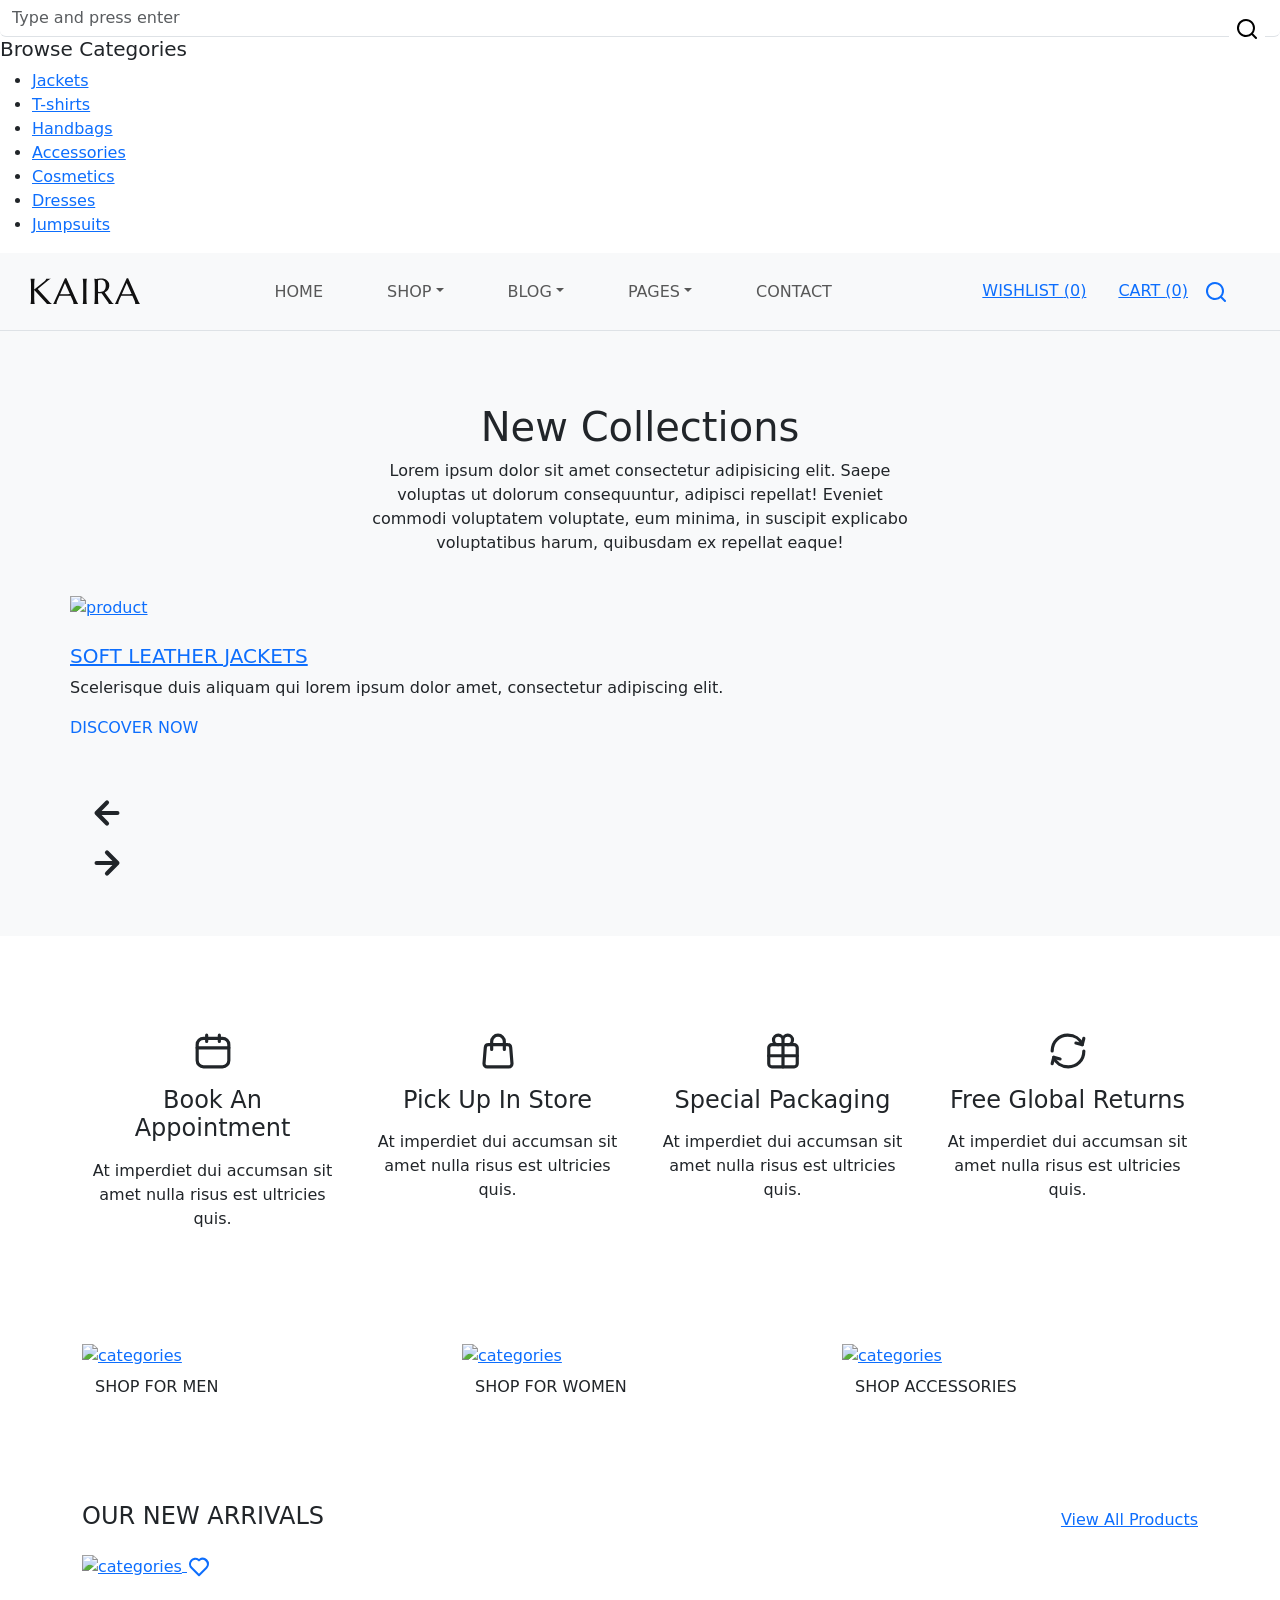
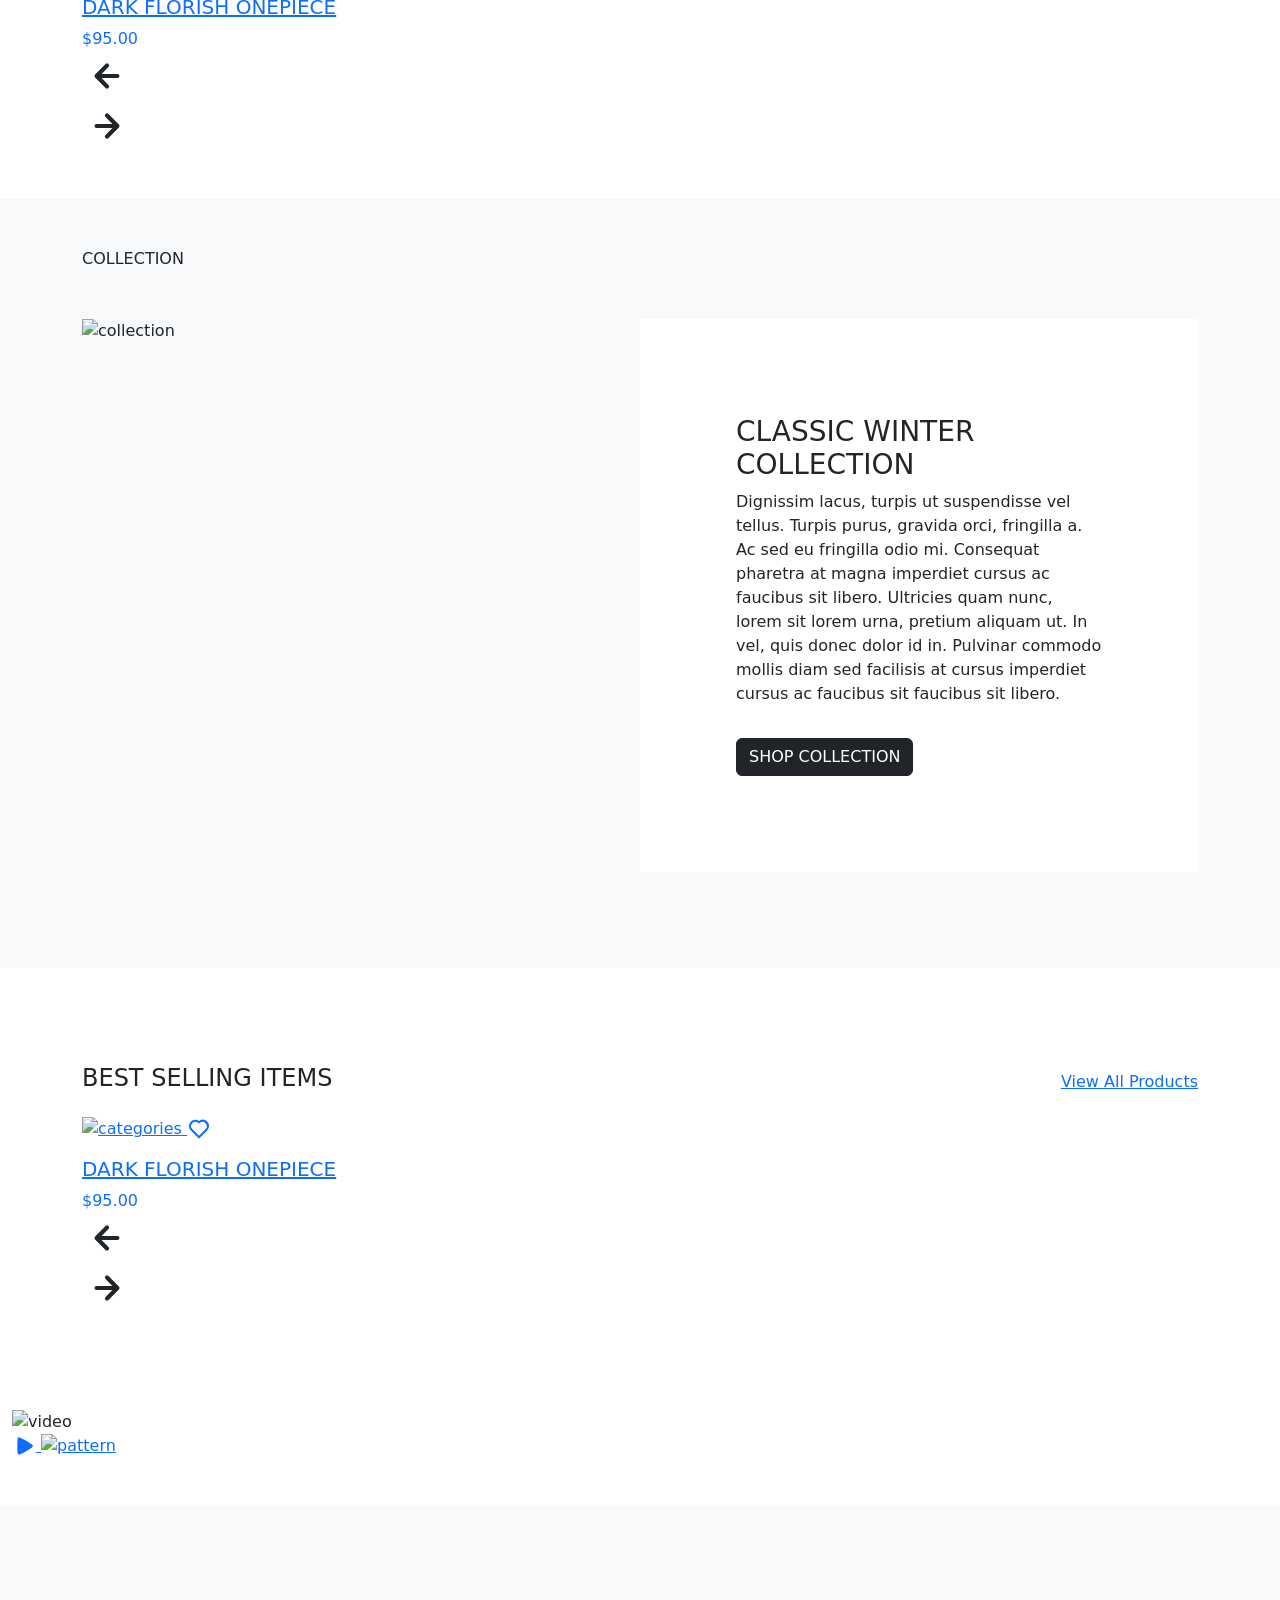
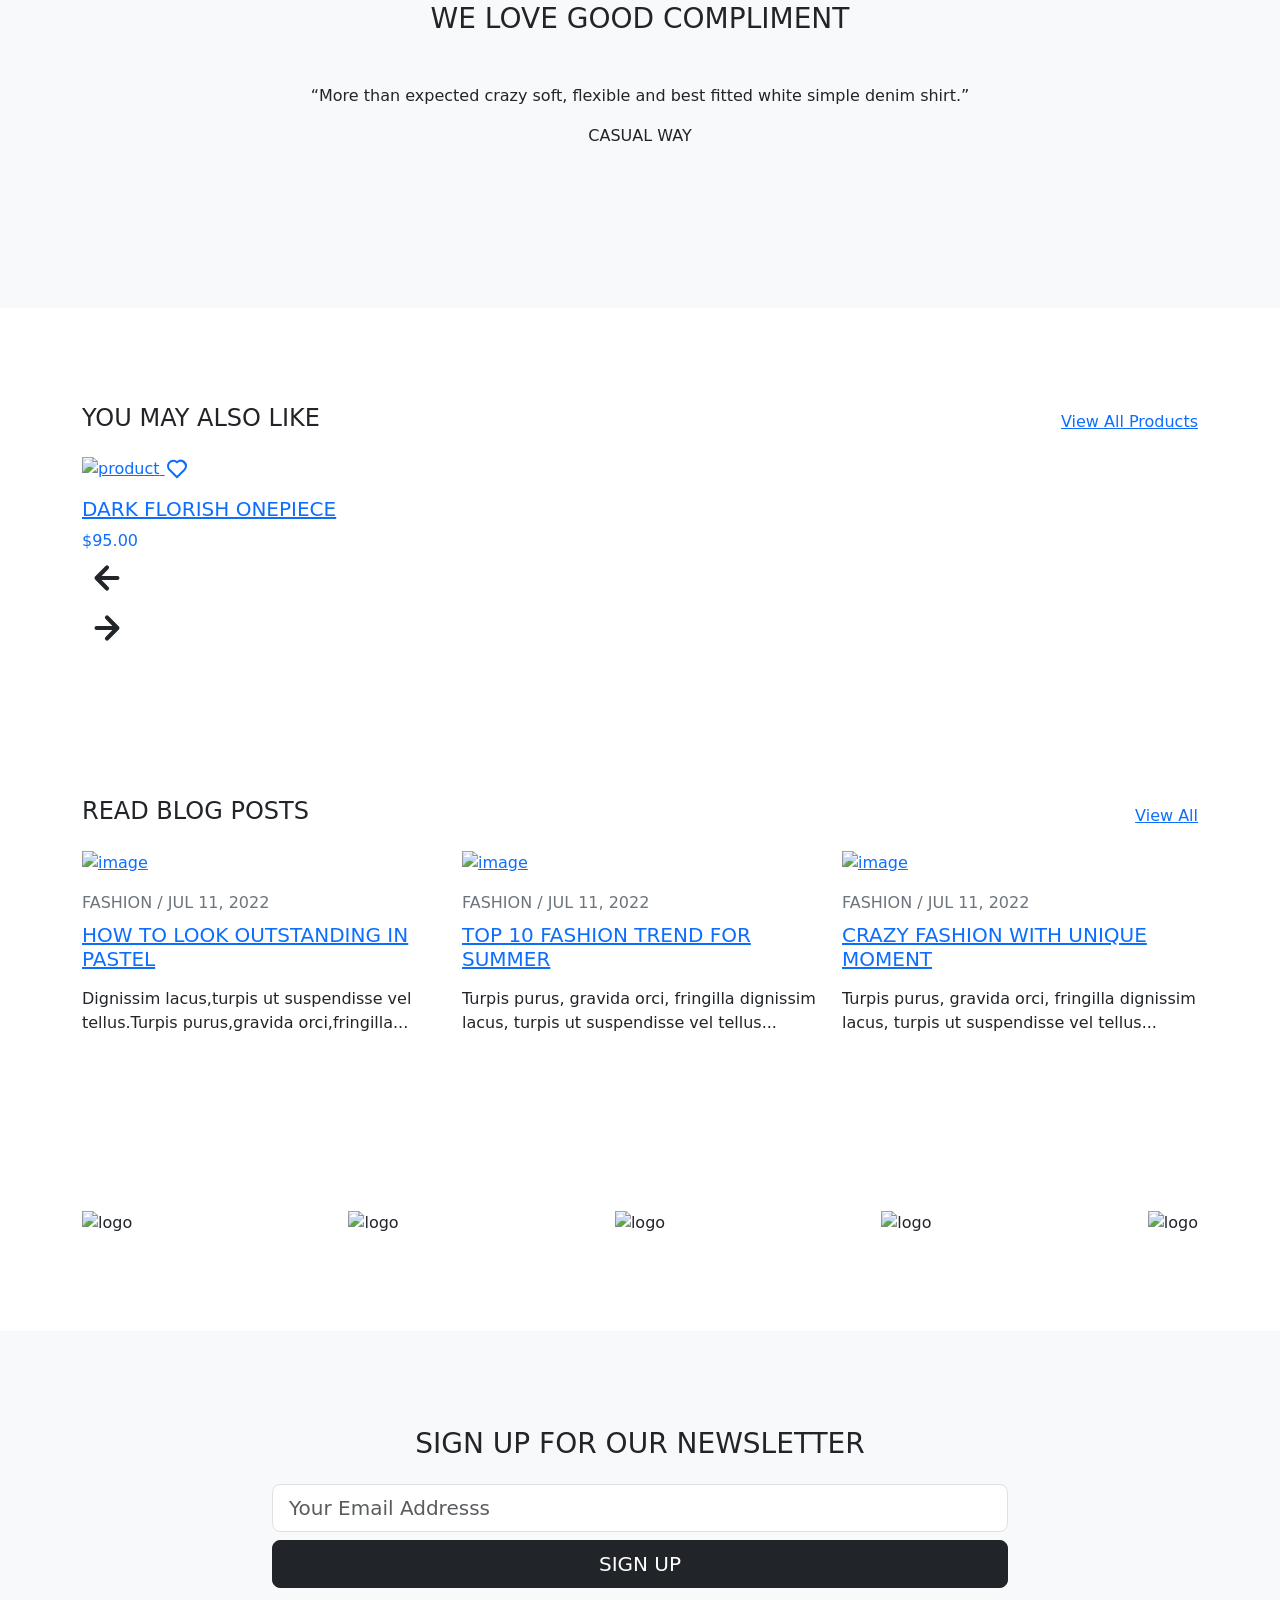
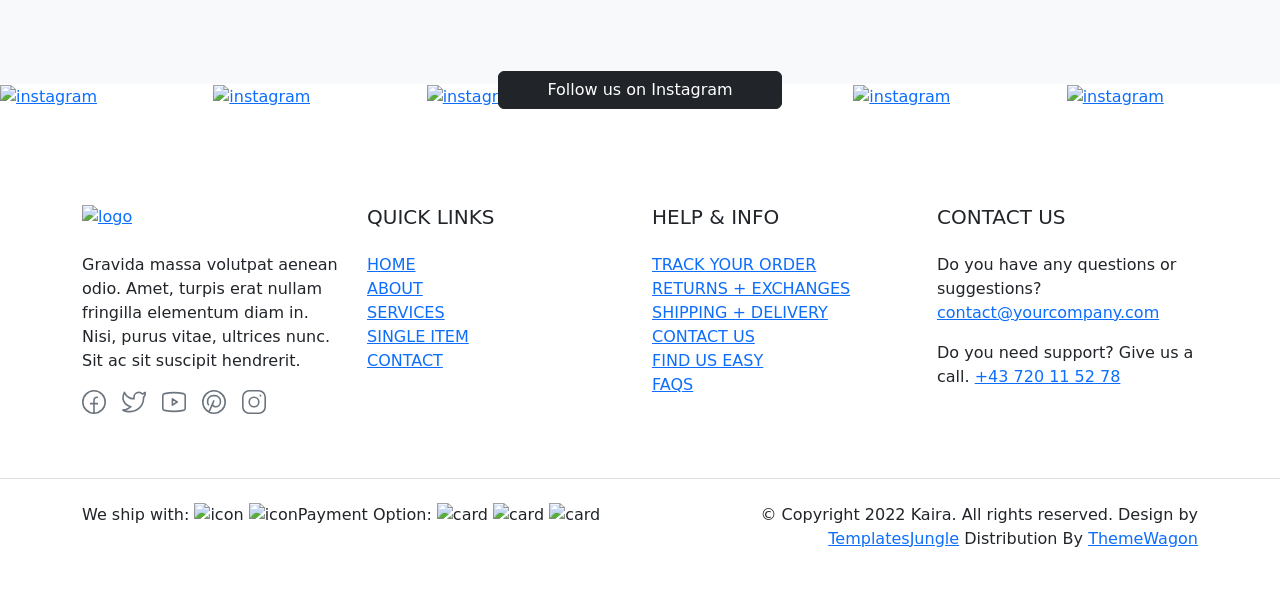
==== src/main/resources/templates/index.html @ 5cbecc12 "đang làm lại lỗi user" ====
<!DOCTYPE html>
<html lang="en">
  <head>
    <title>Kaira</title>
    <meta charset="utf-8" />
    <meta http-equiv="X-UA-Compatible" content="IE=edge" />
    <meta name="viewport" content="width=device-width, initial-scale=1.0" />
    <meta name="format-detection" content="telephone=no" />
    <meta name="apple-mobile-web-app-capable" content="yes" />
    <meta name="author" content="TemplatesJungle" />
    <meta name="keywords" content="ecommerce,fashion,store" />
    <meta
      name="description"
      content="Bootstrap 5 Fashion Store HTML CSS Template"
    />
    <link
      href="https://cdn.jsdelivr.net/npm/bootstrap@5.3.0-alpha3/dist/css/bootstrap.min.css"
      rel="stylesheet"
      integrity="sha384-KK94CHFLLe+nY2dmCWGMq91rCGa5gtU4mk92HdvYe+M/SXH301p5ILy+dN9+nJOZ"
      crossorigin="anonymous"
    />
    <link rel="stylesheet" type="text/css" href="css/vendor.css" />
    <link
      rel="stylesheet"
      href="https://cdn.jsdelivr.net/npm/swiper@9/swiper-bundle.min.css"
    />
    <link rel="stylesheet" type="text/css" href="style.css" />

    <link rel="preconnect" href="https://fonts.googleapis.com" />
    <link rel="preconnect" href="https://fonts.gstatic.com" crossorigin />
    <link
      href="https://fonts.googleapis.com/css2?family=Jost:ital,wght@0,300;0,400;0,500;0,700;1,300;1,400;1,500;1,700&family=Marcellus&display=swap"
      rel="stylesheet"
    />
  </head>

  <body class="homepage">
    <svg xmlns="http://www.w3.org/2000/svg" style="display: none">
      <defs>
        <symbol
          xmlns="http://www.w3.org/2000/svg"
          id="instagram"
          viewBox="0 0 15 15"
        >
          <path
            fill="none"
            stroke="currentColor"
            d="M11 3.5h1M4.5.5h6a4 4 0 0 1 4 4v6a4 4 0 0 1-4 4h-6a4 4 0 0 1-4-4v-6a4 4 0 0 1 4-4Zm3 10a3 3 0 1 1 0-6a3 3 0 0 1 0 6Z"
          />
        </symbol>
        <symbol
          xmlns="http://www.w3.org/2000/svg"
          id="facebook"
          viewBox="0 0 15 15"
        >
          <path
            fill="none"
            stroke="currentColor"
            d="M7.5 14.5a7 7 0 1 1 0-14a7 7 0 0 1 0 14Zm0 0v-8a2 2 0 0 1 2-2h.5m-5 4h5"
          />
        </symbol>
        <symbol
          xmlns="http://www.w3.org/2000/svg"
          id="twitter"
          viewBox="0 0 15 15"
        >
          <path
            fill="currentColor"
            d="m14.478 1.5l.5-.033a.5.5 0 0 0-.871-.301l.371.334Zm-.498 2.959a.5.5 0 1 0-1 0h1Zm-6.49.082h-.5h.5Zm0 .959h.5h-.5Zm-6.99 7V12a.5.5 0 0 0-.278.916L.5 12.5Zm.998-11l.469-.175a.5.5 0 0 0-.916-.048l.447.223Zm3.994 9l.354.353a.5.5 0 0 0-.195-.827l-.159.474Zm7.224-8.027l-.37.336l.18.199l.265-.04l-.075-.495Zm1.264-.94c.051.778.003 1.25-.123 1.606c-.122.345-.336.629-.723 1l.692.722c.438-.42.776-.832.974-1.388c.193-.546.232-1.178.177-2.006l-.998.066Zm0 3.654V4.46h-1v.728h1Zm-6.99-.646V5.5h1v-.959h-1Zm0 .959V6h1v-.5h-1ZM10.525 1a3.539 3.539 0 0 0-3.537 3.541h1A2.539 2.539 0 0 1 10.526 2V1Zm2.454 4.187C12.98 9.503 9.487 13 5.18 13v1c4.86 0 8.8-3.946 8.8-8.813h-1ZM1.03 1.675C1.574 3.127 3.614 6 7.49 6V5C4.174 5 2.421 2.54 1.966 1.325l-.937.35Zm.021-.398C.004 3.373-.157 5.407.604 7.139c.759 1.727 2.392 3.055 4.73 3.835l.317-.948c-2.155-.72-3.518-1.892-4.132-3.29c-.612-1.393-.523-3.11.427-5.013l-.895-.446Zm4.087 8.87C4.536 10.75 2.726 12 .5 12v1c2.566 0 4.617-1.416 5.346-2.147l-.708-.706Zm7.949-8.009A3.445 3.445 0 0 0 10.526 1v1c.721 0 1.37.311 1.82.809l.74-.671Zm-.296.83a3.513 3.513 0 0 0 2.06-1.134l-.744-.668a2.514 2.514 0 0 1-1.466.813l.15.989ZM.222 12.916C1.863 14.01 3.583 14 5.18 14v-1c-1.63 0-3.048-.011-4.402-.916l-.556.832Z"
          />
        </symbol>
        <symbol
          xmlns="http://www.w3.org/2000/svg"
          id="pinterest"
          viewBox="0 0 15 15"
        >
          <path
            fill="none"
            stroke="currentColor"
            d="m4.5 13.5l3-7m-3.236 3a2.989 2.989 0 0 1-.764-2V7A3.5 3.5 0 0 1 7 3.5h1A3.5 3.5 0 0 1 11.5 7v.5a3 3 0 0 1-3 3a2.081 2.081 0 0 1-1.974-1.423L6.5 9m1 5.5a7 7 0 1 1 0-14a7 7 0 0 1 0 14Z"
          />
        </symbol>
        <symbol
          xmlns="http://www.w3.org/2000/svg"
          id="youtube"
          viewBox="0 0 15 15"
        >
          <path
            fill="currentColor"
            d="m1.61 12.738l-.104.489l.105-.489Zm11.78 0l.104.489l-.105-.489Zm0-10.476l.104-.489l-.105.489Zm-11.78 0l.106.489l-.105-.489ZM6.5 5.5l.277-.416A.5.5 0 0 0 6 5.5h.5Zm0 4H6a.5.5 0 0 0 .777.416L6.5 9.5Zm3-2l.277.416a.5.5 0 0 0 0-.832L9.5 7.5ZM0 3.636v7.728h1V3.636H0Zm15 7.728V3.636h-1v7.728h1ZM1.506 13.227c3.951.847 8.037.847 11.988 0l-.21-.978a27.605 27.605 0 0 1-11.568 0l-.21.978ZM13.494 1.773a28.606 28.606 0 0 0-11.988 0l.21.978a27.607 27.607 0 0 1 11.568 0l.21-.978ZM15 3.636c0-.898-.628-1.675-1.506-1.863l-.21.978c.418.09.716.458.716.885h1Zm-1 7.728a.905.905 0 0 1-.716.885l.21.978A1.905 1.905 0 0 0 15 11.364h-1Zm-14 0c0 .898.628 1.675 1.506 1.863l.21-.978A.905.905 0 0 1 1 11.364H0Zm1-7.728c0-.427.298-.796.716-.885l-.21-.978A1.905 1.905 0 0 0 0 3.636h1ZM6 5.5v4h1v-4H6Zm.777 4.416l3-2l-.554-.832l-3 2l.554.832Zm3-2.832l-3-2l-.554.832l3 2l.554-.832Z"
          />
        </symbol>
        <symbol
          xmlns="http://www.w3.org/2000/svg"
          id="dribble"
          viewBox="0 0 15 15"
        >
          <path
            fill="none"
            stroke="currentColor"
            stroke-linecap="round"
            stroke-linejoin="round"
            d="M4.839 1.024c3.346 4.041 5.096 7.922 5.704 12.782M.533 6.82c5.985-.138 9.402-1.083 11.97-4.216M2.7 12.594c3.221-4.902 7.171-5.65 11.755-4.293M14.5 7.5a7 7 0 1 0-14 0a7 7 0 0 0 14 0Z"
          />
        </symbol>
        <symbol
          xmlns="http://www.w3.org/2000/svg"
          id="calendar"
          viewBox="0 0 24 24"
        >
          <g
            fill="none"
            stroke="currentColor"
            stroke-linecap="round"
            stroke-linejoin="round"
            stroke-width="2"
          >
            <rect width="20" height="18" x="2" y="4" rx="4" />
            <path d="M8 2v4m8-4v4M2 10h20" />
          </g>
        </symbol>
        <symbol
          xmlns="http://www.w3.org/2000/svg"
          id="shopping-bag"
          viewBox="0 0 24 24"
        >
          <g
            fill="none"
            stroke="currentColor"
            stroke-linecap="round"
            stroke-linejoin="round"
            stroke-width="2"
          >
            <path
              d="M3.977 9.84A2 2 0 0 1 5.971 8h12.058a2 2 0 0 1 1.994 1.84l.803 10A2 2 0 0 1 18.833 22H5.167a2 2 0 0 1-1.993-2.16l.803-10Z"
            />
            <path d="M16 11V6a4 4 0 0 0-4-4v0a4 4 0 0 0-4 4v5" />
          </g>
        </symbol>
        <symbol
          xmlns="http://www.w3.org/2000/svg"
          id="gift"
          viewBox="0 0 24 24"
        >
          <g
            fill="none"
            stroke="currentColor"
            stroke-linecap="round"
            stroke-linejoin="round"
            stroke-width="2"
          >
            <rect width="18" height="14" x="3" y="8" rx="2" />
            <path d="M12 5a3 3 0 1 0-3 3m6 0a3 3 0 1 0-3-3m0 0v17m9-7H3" />
          </g>
        </symbol>
        <symbol
          xmlns="http://www.w3.org/2000/svg"
          id="arrow-cycle"
          viewBox="0 0 24 24"
        >
          <g
            fill="none"
            stroke="currentColor"
            stroke-linecap="round"
            stroke-linejoin="round"
            stroke-width="2"
          >
            <path
              d="M22 12c0 6-4.39 10-9.806 10C7.792 22 4.24 19.665 3 16m-1-4C2 6 6.39 2 11.806 2C16.209 2 19.76 4.335 21 8"
            />
            <path d="m7 17l-4-1l-1 4M17 7l4 1l1-4" />
          </g>
        </symbol>
        <symbol
          xmlns="http://www.w3.org/2000/svg"
          id="link"
          viewBox="0 0 24 24"
        >
          <path
            fill="currentColor"
            d="M12 19a1 1 0 1 0-1-1a1 1 0 0 0 1 1Zm5 0a1 1 0 1 0-1-1a1 1 0 0 0 1 1Zm0-4a1 1 0 1 0-1-1a1 1 0 0 0 1 1Zm-5 0a1 1 0 1 0-1-1a1 1 0 0 0 1 1Zm7-12h-1V2a1 1 0 0 0-2 0v1H8V2a1 1 0 0 0-2 0v1H5a3 3 0 0 0-3 3v14a3 3 0 0 0 3 3h14a3 3 0 0 0 3-3V6a3 3 0 0 0-3-3Zm1 17a1 1 0 0 1-1 1H5a1 1 0 0 1-1-1v-9h16Zm0-11H4V6a1 1 0 0 1 1-1h1v1a1 1 0 0 0 2 0V5h8v1a1 1 0 0 0 2 0V5h1a1 1 0 0 1 1 1ZM7 15a1 1 0 1 0-1-1a1 1 0 0 0 1 1Zm0 4a1 1 0 1 0-1-1a1 1 0 0 0 1 1Z"
          />
        </symbol>
        <symbol
          xmlns="http://www.w3.org/2000/svg"
          id="arrow-left"
          viewBox="0 0 24 24"
        >
          <path
            fill="currentColor"
            d="M17 11H9.41l3.3-3.29a1 1 0 1 0-1.42-1.42l-5 5a1 1 0 0 0-.21.33a1 1 0 0 0 0 .76a1 1 0 0 0 .21.33l5 5a1 1 0 0 0 1.42 0a1 1 0 0 0 0-1.42L9.41 13H17a1 1 0 0 0 0-2Z"
          />
        </symbol>
        <symbol
          xmlns="http://www.w3.org/2000/svg"
          id="arrow-right"
          viewBox="0 0 24 24"
        >
          <path
            fill="currentColor"
            d="M17.92 11.62a1 1 0 0 0-.21-.33l-5-5a1 1 0 0 0-1.42 1.42l3.3 3.29H7a1 1 0 0 0 0 2h7.59l-3.3 3.29a1 1 0 0 0 0 1.42a1 1 0 0 0 1.42 0l5-5a1 1 0 0 0 .21-.33a1 1 0 0 0 0-.76Z"
          />
        </symbol>
        <symbol
          xmlns="http://www.w3.org/2000/svg"
          id="play"
          viewBox="0 0 24 24"
        >
          <g fill="none" fill-rule="evenodd">
            <path
              d="M24 0v24H0V0h24ZM12.593 23.258l-.011.002l-.071.035l-.02.004l-.014-.004l-.071-.035c-.01-.004-.019-.001-.024.005l-.004.01l-.017.428l.005.02l.01.013l.104.074l.015.004l.012-.004l.104-.074l.012-.016l.004-.017l-.017-.427c-.002-.01-.009-.017-.017-.018Zm.265-.113l-.013.002l-.185.093l-.01.01l-.003.011l.018.43l.005.012l.008.007l.201.093c.012.004.023 0 .029-.008l.004-.014l-.034-.614c-.003-.012-.01-.02-.02-.022Zm-.715.002a.023.023 0 0 0-.027.006l-.006.014l-.034.614c0 .012.007.02.017.024l.015-.002l.201-.093l.01-.008l.004-.011l.017-.43l-.003-.012l-.01-.01l-.184-.092Z"
            />
            <path
              fill="currentColor"
              d="M5.669 4.76a1.469 1.469 0 0 1 2.04-1.177c1.062.454 3.442 1.533 6.462 3.276c3.021 1.744 5.146 3.267 6.069 3.958c.788.591.79 1.763.001 2.356c-.914.687-3.013 2.19-6.07 3.956c-3.06 1.766-5.412 2.832-6.464 3.28c-.906.387-1.92-.2-2.038-1.177c-.138-1.142-.396-3.735-.396-7.237c0-3.5.257-6.092.396-7.235Z"
            />
          </g>
        </symbol>
        <symbol
          xmlns="http://www.w3.org/2000/svg"
          id="category"
          viewBox="0 0 24 24"
        >
          <path
            fill="currentColor"
            d="M19 5.5h-6.28l-.32-1a3 3 0 0 0-2.84-2H5a3 3 0 0 0-3 3v13a3 3 0 0 0 3 3h14a3 3 0 0 0 3-3v-10a3 3 0 0 0-3-3Zm1 13a1 1 0 0 1-1 1H5a1 1 0 0 1-1-1v-13a1 1 0 0 1 1-1h4.56a1 1 0 0 1 .95.68l.54 1.64a1 1 0 0 0 .95.68h7a1 1 0 0 1 1 1Z"
          />
        </symbol>
        <symbol
          xmlns="http://www.w3.org/2000/svg"
          id="calendar"
          viewBox="0 0 24 24"
        >
          <path
            fill="currentColor"
            d="M19 4h-2V3a1 1 0 0 0-2 0v1H9V3a1 1 0 0 0-2 0v1H5a3 3 0 0 0-3 3v12a3 3 0 0 0 3 3h14a3 3 0 0 0 3-3V7a3 3 0 0 0-3-3Zm1 15a1 1 0 0 1-1 1H5a1 1 0 0 1-1-1v-7h16Zm0-9H4V7a1 1 0 0 1 1-1h2v1a1 1 0 0 0 2 0V6h6v1a1 1 0 0 0 2 0V6h2a1 1 0 0 1 1 1Z"
          />
        </symbol>
        <symbol
          xmlns="http://www.w3.org/2000/svg"
          id="heart"
          viewBox="0 0 24 24"
        >
          <path
            fill="currentColor"
            d="M20.16 4.61A6.27 6.27 0 0 0 12 4a6.27 6.27 0 0 0-8.16 9.48l7.45 7.45a1 1 0 0 0 1.42 0l7.45-7.45a6.27 6.27 0 0 0 0-8.87Zm-1.41 7.46L12 18.81l-6.75-6.74a4.28 4.28 0 0 1 3-7.3a4.25 4.25 0 0 1 3 1.25a1 1 0 0 0 1.42 0a4.27 4.27 0 0 1 6 6.05Z"
          />
        </symbol>
        <symbol
          xmlns="http://www.w3.org/2000/svg"
          id="plus"
          viewBox="0 0 24 24"
        >
          <path
            fill="currentColor"
            d="M19 11h-6V5a1 1 0 0 0-2 0v6H5a1 1 0 0 0 0 2h6v6a1 1 0 0 0 2 0v-6h6a1 1 0 0 0 0-2Z"
          />
        </symbol>
        <symbol
          xmlns="http://www.w3.org/2000/svg"
          id="minus"
          viewBox="0 0 24 24"
        >
          <path
            fill="currentColor"
            d="M19 11H5a1 1 0 0 0 0 2h14a1 1 0 0 0 0-2Z"
          />
        </symbol>
        <symbol
          xmlns="http://www.w3.org/2000/svg"
          id="cart"
          viewBox="0 0 24 24"
        >
          <path
            fill="currentColor"
            d="M8.5 19a1.5 1.5 0 1 0 1.5 1.5A1.5 1.5 0 0 0 8.5 19ZM19 16H7a1 1 0 0 1 0-2h8.491a3.013 3.013 0 0 0 2.885-2.176l1.585-5.55A1 1 0 0 0 19 5H6.74a3.007 3.007 0 0 0-2.82-2H3a1 1 0 0 0 0 2h.921a1.005 1.005 0 0 1 .962.725l.155.545v.005l1.641 5.742A3 3 0 0 0 7 18h12a1 1 0 0 0 0-2Zm-1.326-9l-1.22 4.274a1.005 1.005 0 0 1-.963.726H8.754l-.255-.892L7.326 7ZM16.5 19a1.5 1.5 0 1 0 1.5 1.5a1.5 1.5 0 0 0-1.5-1.5Z"
          />
        </symbol>
        <symbol
          xmlns="http://www.w3.org/2000/svg"
          id="check"
          viewBox="0 0 24 24"
        >
          <path
            fill="currentColor"
            d="M18.71 7.21a1 1 0 0 0-1.42 0l-7.45 7.46l-3.13-3.14A1 1 0 1 0 5.29 13l3.84 3.84a1 1 0 0 0 1.42 0l8.16-8.16a1 1 0 0 0 0-1.47Z"
          />
        </symbol>
        <symbol
          xmlns="http://www.w3.org/2000/svg"
          id="trash"
          viewBox="0 0 24 24"
        >
          <path
            fill="currentColor"
            d="M10 18a1 1 0 0 0 1-1v-6a1 1 0 0 0-2 0v6a1 1 0 0 0 1 1ZM20 6h-4V5a3 3 0 0 0-3-3h-2a3 3 0 0 0-3 3v1H4a1 1 0 0 0 0 2h1v11a3 3 0 0 0 3 3h8a3 3 0 0 0 3-3V8h1a1 1 0 0 0 0-2ZM10 5a1 1 0 0 1 1-1h2a1 1 0 0 1 1 1v1h-4Zm7 14a1 1 0 0 1-1 1H8a1 1 0 0 1-1-1V8h10Zm-3-1a1 1 0 0 0 1-1v-6a1 1 0 0 0-2 0v6a1 1 0 0 0 1 1Z"
          />
        </symbol>
        <symbol
          xmlns="http://www.w3.org/2000/svg"
          id="star-outline"
          viewBox="0 0 15 15"
        >
          <path
            fill="none"
            stroke="currentColor"
            stroke-linecap="round"
            stroke-linejoin="round"
            d="M7.5 9.804L5.337 11l.413-2.533L4 6.674l2.418-.37L7.5 4l1.082 2.304l2.418.37l-1.75 1.793L9.663 11L7.5 9.804Z"
          />
        </symbol>
        <symbol
          xmlns="http://www.w3.org/2000/svg"
          id="star-solid"
          viewBox="0 0 15 15"
        >
          <path
            fill="currentColor"
            d="M7.953 3.788a.5.5 0 0 0-.906 0L6.08 5.85l-2.154.33a.5.5 0 0 0-.283.843l1.574 1.613l-.373 2.284a.5.5 0 0 0 .736.518l1.92-1.063l1.921 1.063a.5.5 0 0 0 .736-.519l-.373-2.283l1.574-1.613a.5.5 0 0 0-.283-.844L8.921 5.85l-.968-2.062Z"
          />
        </symbol>
        <symbol
          xmlns="http://www.w3.org/2000/svg"
          id="search"
          viewBox="0 0 24 24"
        >
          <path
            fill="currentColor"
            d="M21.71 20.29L18 16.61A9 9 0 1 0 16.61 18l3.68 3.68a1 1 0 0 0 1.42 0a1 1 0 0 0 0-1.39ZM11 18a7 7 0 1 1 7-7a7 7 0 0 1-7 7Z"
          />
        </symbol>
        <symbol
          xmlns="http://www.w3.org/2000/svg"
          id="user"
          viewBox="0 0 24 24"
        >
          <path
            fill="currentColor"
            d="M15.71 12.71a6 6 0 1 0-7.42 0a10 10 0 0 0-6.22 8.18a1 1 0 0 0 2 .22a8 8 0 0 1 15.9 0a1 1 0 0 0 1 .89h.11a1 1 0 0 0 .88-1.1a10 10 0 0 0-6.25-8.19ZM12 12a4 4 0 1 1 4-4a4 4 0 0 1-4 4Z"
          />
        </symbol>
        <symbol
          xmlns="http://www.w3.org/2000/svg"
          id="close"
          viewBox="0 0 15 15"
        >
          <path
            fill="currentColor"
            d="M7.953 3.788a.5.5 0 0 0-.906 0L6.08 5.85l-2.154.33a.5.5 0 0 0-.283.843l1.574 1.613l-.373 2.284a.5.5 0 0 0 .736.518l1.92-1.063l1.921 1.063a.5.5 0 0 0 .736-.519l-.373-2.283l1.574-1.613a.5.5 0 0 0-.283-.844L8.921 5.85l-.968-2.062Z"
          />
        </symbol>
      </defs>
    </svg>

    <div class="preloader text-white fs-6 text-uppercase overflow-hidden"></div>

    <div class="search-popup">
      <div class="search-popup-container">
        <form role="search" method="get" class="form-group" action="">
          <input
            type="search"
            id="search-form"
            class="form-control border-0 border-bottom"
            placeholder="Type and press enter"
            value=""
            name="s"
          />
          <button
            type="submit"
            class="search-submit border-0 position-absolute bg-white"
            style="top: 15px; right: 15px"
          >
            <svg class="search" width="24" height="24">
              <use xlink:href="#search"></use>
            </svg>
          </button>
        </form>

        <h5 class="cat-list-title">Browse Categories</h5>

        <ul class="cat-list">
          <li class="cat-list-item">
            <a href="#" title="Jackets">Jackets</a>
          </li>
          <li class="cat-list-item">
            <a href="#" title="T-shirts">T-shirts</a>
          </li>
          <li class="cat-list-item">
            <a href="#" title="Handbags">Handbags</a>
          </li>
          <li class="cat-list-item">
            <a href="#" title="Accessories">Accessories</a>
          </li>
          <li class="cat-list-item">
            <a href="#" title="Cosmetics">Cosmetics</a>
          </li>
          <li class="cat-list-item">
            <a href="#" title="Dresses">Dresses</a>
          </li>
          <li class="cat-list-item">
            <a href="#" title="Jumpsuits">Jumpsuits</a>
          </li>
        </ul>
      </div>
    </div>

    <div
      class="offcanvas offcanvas-end"
      data-bs-scroll="true"
      tabindex="-1"
      id="offcanvasCart"
      aria-labelledby="My Cart"
    >
      <div class="offcanvas-header justify-content-center">
        <button
          type="button"
          class="btn-close"
          data-bs-dismiss="offcanvas"
          aria-label="Close"
        ></button>
      </div>
      <div class="offcanvas-body">
        <div class="order-md-last">
          <h4 class="d-flex justify-content-between align-items-center mb-3">
            <span class="text-primary">Your cart</span>
            <span class="badge bg-primary rounded-pill">3</span>
          </h4>
          <ul class="list-group mb-3">
            <li class="list-group-item d-flex justify-content-between lh-sm">
              <div>
                <h6 class="my-0">Growers cider</h6>
                <small class="text-body-secondary">Brief description</small>
              </div>
              <span class="text-body-secondary">$12</span>
            </li>
            <li class="list-group-item d-flex justify-content-between lh-sm">
              <div>
                <h6 class="my-0">Fresh grapes</h6>
                <small class="text-body-secondary">Brief description</small>
              </div>
              <span class="text-body-secondary">$8</span>
            </li>
            <li class="list-group-item d-flex justify-content-between lh-sm">
              <div>
                <h6 class="my-0">Heinz tomato ketchup</h6>
                <small class="text-body-secondary">Brief description</small>
              </div>
              <span class="text-body-secondary">$5</span>
            </li>
            <li class="list-group-item d-flex justify-content-between">
              <span>Total (USD)</span>
              <strong>$20</strong>
            </li>
          </ul>

          <button class="w-100 btn btn-primary btn-lg" type="submit">
            Continue to Checkout
          </button>
        </div>
      </div>
    </div>

    <nav
      class="navbar navbar-expand-lg bg-light text-uppercase fs-6 p-3 border-bottom align-items-center"
    >
      <div class="container-fluid">
        <div class="row justify-content-between align-items-center w-100">
          <div class="col-auto">
            <a class="navbar-brand text-white" href="index.html">
              <svg
                width="112"
                height="45"
                viewBox="0 0 112 45"
                xmlns="http://www.w3.org/2000/svg"
                fill="#111"
              >
                <path
                  d="M2.51367 34.9297C2.58398 34.6836 2.64844 34.3789 2.70703 34.0156C2.77734 33.6523 2.83594 33.2012 2.88281 32.6621C2.92969 32.123 2.96484 31.4844 2.98828 30.7461C3.01172 29.9961 3.02344 29.123 3.02344 28.127V16.6836C3.02344 15.6875 3.01172 14.8203 2.98828 14.082C2.96484 13.332 2.92969 12.6875 2.88281 12.1484C2.83594 11.5977 2.77734 11.1406 2.70703 10.7773C2.64844 10.4141 2.58398 10.1094 2.51367 9.86328V9.79297H6.73242V9.86328C6.66211 10.1094 6.5918 10.4141 6.52148 10.7773C6.46289 11.1406 6.41016 11.5977 6.36328 12.1484C6.32812 12.6875 6.29297 13.332 6.25781 14.082C6.23438 14.8203 6.22266 15.6875 6.22266 16.6836V20.6035L16.4883 12.2188C17.6367 11.2813 18.2109 10.4727 18.2109 9.79297H23.1504V9.86328C22.459 10.0273 21.7559 10.3437 21.041 10.8125C20.3379 11.2695 19.5879 11.832 18.791 12.5L9.7207 20.0938L20.6367 32.082C21.0938 32.5508 21.4805 32.9434 21.7969 33.2598C22.125 33.5645 22.4121 33.8223 22.6582 34.0332C22.9043 34.2324 23.127 34.4023 23.3262 34.543C23.5371 34.6719 23.7539 34.8008 23.9766 34.9297V35H18.8262C18.7793 34.8945 18.6973 34.7598 18.5801 34.5957C18.4746 34.4316 18.3457 34.2617 18.1934 34.0859C18.0527 33.9102 17.8945 33.7285 17.7188 33.541C17.5547 33.3535 17.3965 33.1777 17.2441 33.0137L6.22266 20.9199V28.127C6.22266 29.123 6.23438 29.9961 6.25781 30.7461C6.29297 31.4844 6.32812 32.123 6.36328 32.6621C6.41016 33.2012 6.46289 33.6523 6.52148 34.0156C6.5918 34.3789 6.66211 34.6836 6.73242 34.9297V35H2.51367V34.9297ZM45.3846 35V34.9297C45.408 34.8711 45.4256 34.7832 45.4373 34.666C45.4491 34.5488 45.4549 34.4434 45.4549 34.3496C45.4549 33.9863 45.4022 33.5879 45.2967 33.1543C45.203 32.709 45.0155 32.1582 44.7342 31.502L42.6073 26.7207C41.951 26.6973 41.078 26.6855 39.9881 26.6855C38.8983 26.6855 37.7205 26.6855 36.4549 26.6855C35.5291 26.6855 34.6327 26.6855 33.7655 26.6855C32.91 26.6855 32.1366 26.6973 31.4452 26.7207L29.4237 31.3613C29.2479 31.7949 29.0604 32.2695 28.8612 32.7852C28.662 33.3008 28.5623 33.8223 28.5623 34.3496C28.5623 34.502 28.5741 34.6309 28.5975 34.7363C28.6209 34.8301 28.6444 34.8945 28.6678 34.9297V35H25.0819V34.9297C25.2928 34.707 25.5565 34.3145 25.8729 33.752C26.1893 33.1777 26.535 32.4629 26.91 31.6074L36.9823 9.26562H38.3885L47.9334 30.7461C48.1561 31.25 48.3846 31.7422 48.619 32.2227C48.8651 32.6914 49.0936 33.1133 49.3045 33.4883C49.5155 33.8633 49.703 34.1797 49.867 34.4375C50.0311 34.6953 50.1424 34.8594 50.201 34.9297V35H45.3846ZM33.994 25.1738C34.6737 25.1738 35.3709 25.1738 36.0858 25.1738C36.8006 25.1621 37.4979 25.1562 38.1776 25.1562C38.869 25.1445 39.5311 25.1387 40.1639 25.1387C40.7967 25.127 41.3709 25.1152 41.8866 25.1035L36.9471 13.9414L32.0955 25.1738H33.994ZM54.6989 34.9297C54.7692 34.6836 54.8337 34.3789 54.8923 34.0156C54.9509 33.6523 55.0036 33.2012 55.0505 32.6621C55.0973 32.123 55.1325 31.4844 55.1559 30.7461C55.1794 29.9961 55.1911 29.123 55.1911 28.127V16.6836C55.1911 15.6875 55.1794 14.8203 55.1559 14.082C55.1325 13.332 55.0973 12.6875 55.0505 12.1484C55.0036 11.5977 54.9509 11.1406 54.8923 10.7773C54.8337 10.4141 54.7692 10.1094 54.6989 9.86328V9.79297H58.9001V9.86328C58.8298 10.1094 58.7595 10.4141 58.6891 10.7773C58.6305 11.1406 58.5778 11.5977 58.5309 12.1484C58.4958 12.6875 58.4606 13.332 58.4255 14.082C58.402 14.8203 58.3903 15.6875 58.3903 16.6836V28.127C58.3903 29.123 58.402 29.9961 58.4255 30.7461C58.4606 31.4844 58.4958 32.123 58.5309 32.6621C58.5778 33.2012 58.6305 33.6523 58.6891 34.0156C58.7595 34.3789 58.8298 34.6836 58.9001 34.9297V35H54.6989V34.9297ZM69.9722 28.127C69.9722 29.123 69.9839 29.9961 70.0073 30.7461C70.0425 31.4844 70.0777 32.123 70.1128 32.6621C70.1597 33.2012 70.2124 33.6523 70.271 34.0156C70.3413 34.3789 70.4116 34.6836 70.482 34.9297V35H66.2632V34.9297C66.3335 34.6836 66.398 34.3789 66.4566 34.0156C66.5269 33.6523 66.5796 33.2012 66.6148 32.6621C66.6616 32.123 66.6968 31.4844 66.7202 30.7461C66.7554 30.0078 66.773 29.1348 66.773 28.127V16.6836C66.773 15.6875 66.7554 14.8203 66.7202 14.082C66.6968 13.332 66.6616 12.6875 66.6148 12.1484C66.5796 11.6094 66.5269 11.1582 66.4566 10.7949C66.398 10.4199 66.3335 10.1094 66.2632 9.86328V9.79297L67.0015 9.86328C67.2241 9.88672 67.4702 9.9043 67.7398 9.91602C68.021 9.91602 68.3081 9.91602 68.6011 9.91602C69.0581 9.91602 69.6734 9.86328 70.4468 9.75781C71.232 9.64062 72.228 9.58203 73.4351 9.58203C74.5601 9.58203 75.5972 9.73438 76.5464 10.0391C77.5073 10.3437 78.3394 10.7891 79.0425 11.375C79.7456 11.9609 80.2905 12.6816 80.6773 13.5371C81.0757 14.3809 81.2749 15.3418 81.2749 16.4199C81.2749 17.2637 81.1636 18.0488 80.9409 18.7754C80.73 19.4902 80.4253 20.1406 80.0269 20.7266C79.6402 21.3125 79.1714 21.834 78.6206 22.291C78.0698 22.7363 77.4546 23.1113 76.7749 23.416L82.9448 32.082C83.2495 32.5156 83.5308 32.8906 83.7886 33.207C84.0581 33.5234 84.3101 33.7988 84.5445 34.0332C84.7905 34.2559 85.0249 34.4434 85.2476 34.5957C85.4702 34.7363 85.6987 34.8477 85.9331 34.9297V35H80.853C80.8179 34.7773 80.7007 34.4844 80.5015 34.1211C80.314 33.7461 80.0913 33.377 79.8335 33.0137L73.6109 24.2422C73.3413 24.2656 73.0718 24.2891 72.8023 24.3125C72.5327 24.3242 72.2573 24.3301 71.9761 24.3301C71.648 24.3301 71.314 24.3184 70.9741 24.2949C70.646 24.2715 70.312 24.2305 69.9722 24.1719V28.127ZM69.9722 22.8008C70.2886 22.8711 70.6109 22.9238 70.939 22.959C71.2671 22.9824 71.5835 22.9941 71.8882 22.9941C72.7671 22.9941 73.5698 22.8652 74.2964 22.6074C75.023 22.3379 75.6382 21.9336 76.1421 21.3945C76.6577 20.8555 77.0562 20.1875 77.3374 19.3906C77.6187 18.582 77.7593 17.6387 77.7593 16.5605C77.7593 15.6816 77.6597 14.8848 77.4605 14.1699C77.2612 13.4551 76.9624 12.8516 76.564 12.3594C76.1773 11.8555 75.6851 11.4687 75.0874 11.1992C74.4898 10.918 73.7925 10.7773 72.9956 10.7773C72.187 10.7773 71.5425 10.8184 71.062 10.9004C70.5816 10.9824 70.2183 11.0703 69.9722 11.1641V22.8008ZM107.13 35V34.9297C107.154 34.8711 107.171 34.7832 107.183 34.666C107.195 34.5488 107.201 34.4434 107.201 34.3496C107.201 33.9863 107.148 33.5879 107.042 33.1543C106.949 32.709 106.761 32.1582 106.48 31.502L104.353 26.7207C103.697 26.6973 102.824 26.6855 101.734 26.6855C100.644 26.6855 99.4662 26.6855 98.2005 26.6855C97.2748 26.6855 96.3783 26.6855 95.5111 26.6855C94.6556 26.6855 93.8822 26.6973 93.1908 26.7207L91.1693 31.3613C90.9935 31.7949 90.806 32.2695 90.6068 32.7852C90.4076 33.3008 90.308 33.8223 90.308 34.3496C90.308 34.502 90.3197 34.6309 90.3431 34.7363C90.3666 34.8301 90.39 34.8945 90.4134 34.9297V35H86.8275V34.9297C87.0384 34.707 87.3021 34.3145 87.6185 33.752C87.9349 33.1777 88.2806 32.4629 88.6556 31.6074L98.7279 9.26562H100.134L109.679 30.7461C109.902 31.25 110.13 31.7422 110.365 32.2227C110.611 32.6914 110.839 33.1133 111.05 33.4883C111.261 33.8633 111.449 34.1797 111.613 34.4375C111.777 34.6953 111.888 34.8594 111.947 34.9297V35H107.13ZM95.7396 25.1738C96.4193 25.1738 97.1166 25.1738 97.8314 25.1738C98.5462 25.1621 99.2435 25.1562 99.9232 25.1562C100.615 25.1445 101.277 25.1387 101.91 25.1387C102.542 25.127 103.117 25.1152 103.632 25.1035L98.6927 13.9414L93.8412 25.1738H95.7396Z"
                />
              </svg>
            </a>
          </div>

          <div class="col-auto">
            <button
              class="navbar-toggler"
              type="button"
              data-bs-toggle="offcanvas"
              data-bs-target="#offcanvasNavbar"
              aria-controls="offcanvasNavbar"
            >
              <span class="navbar-toggler-icon"></span>
            </button>

            <div
              class="offcanvas offcanvas-end"
              tabindex="-1"
              id="offcanvasNavbar"
              aria-labelledby="offcanvasNavbarLabel"
            >
              <div class="offcanvas-header">
                <h5 class="offcanvas-title" id="offcanvasNavbarLabel">Menu</h5>
                <button
                  type="button"
                  class="btn-close text-reset"
                  data-bs-dismiss="offcanvas"
                  aria-label="Close"
                ></button>
              </div>

              <div class="offcanvas-body">
                <ul
                  class="navbar-nav justify-content-end flex-grow-1 gap-1 gap-md-5 pe-3"
                >
                  <li class="nav-item dropdown">
                    <a
                      style="color: rgba(0, 0, 0, 0.65)"
                      class="nav-link active"
                      href="index.html"
                      id="dropdownHome"
                      aria-haspopup="true"
                      aria-expanded="false"
                      >Home</a
                    >
                  </li>
                  <li class="nav-item dropdown">
                    <a
                      class="nav-link dropdown-toggle"
                      href="#"
                      id="dropdownShop"
                      data-bs-toggle="dropdown"
                      aria-haspopup="true"
                      aria-expanded="false"
                      >Shop</a
                    >
                    <ul
                      class="dropdown-menu list-unstyled"
                      aria-labelledby="dropdownShop"
                    >
                      <li>
                        <a href="index.html" class="dropdown-item item-anchor"
                          >Products
                        </a>
                      </li>
                      <li>
                        <a href="index.html" class="dropdown-item item-anchor"
                          >Collection Fashion
                        </a>
                      </li>
                      <li>
                        <a href="index.html" class="dropdown-item item-anchor"
                          >Trademark
                        </a>
                      </li>
                    </ul>
                  </li>
                  <li class="nav-item dropdown">
                    <a
                      class="nav-link dropdown-toggle"
                      href="#"
                      id="dropdownBlog"
                      data-bs-toggle="dropdown"
                      aria-haspopup="true"
                      aria-expanded="false"
                      >Blog</a
                    >
                    <ul
                      class="dropdown-menu list-unstyled"
                      aria-labelledby="dropdownBlog"
                    >
                      <li>
                        <a href="index.html" class="dropdown-item item-anchor"
                          >Styling Guides
                        </a>
                      </li>
                      <li>
                        <a href="index.html" class="dropdown-item item-anchor"
                          >Trend Reports
                        </a>
                      </li>
                      <li>
                        <a href="index.html" class="dropdown-item item-anchor"
                          >Brand Story & Behind the Scenes
                        </a>
                      </li>
                      <li>
                        <a href="index.html" class="dropdown-item item-anchor"
                          >Care Guides
                        </a>
                      </li>
                      <li>
                        <a href="index.html" class="dropdown-item item-anchor"
                          >Customer Spotlight
                        </a>
                      </li>
                    </ul>
                  </li>
                  <li class="nav-item dropdown">
                    <a
                      class="nav-link dropdown-toggle"
                      href="#"
                      id="dropdownPages"
                      data-bs-toggle="dropdown"
                      aria-haspopup="true"
                      aria-expanded="false"
                      >Pages</a
                    >
                    <ul
                      class="dropdown-menu list-unstyled"
                      aria-labelledby="dropdownPages"
                    >
                      <li>
                        <a href="index.html" class="dropdown-item item-anchor"
                          >About
                        </a>
                      </li>
                      <li>
                        <a href="index.html" class="dropdown-item item-anchor"
                          >Cart
                        </a>
                      </li>
                      <li>
                        <a href="index.html" class="dropdown-item item-anchor"
                          >Checkout
                        </a>
                      </li>
                      <li>
                        <a href="index.html" class="dropdown-item item-anchor"
                          >Coming Soon
                        </a>
                      </li>
                      <li>
                        <a href="index.html" class="dropdown-item item-anchor"
                          >Contact
                        </a>
                      </li>
                      <li>
                        <a href="index.html" class="dropdown-item item-anchor"
                          >FAQs
                        </a>
                      </li>
                      <li>
                        <a href="index.html" class="dropdown-item item-anchor"
                          >My Account
                        </a>
                      </li>
                      <li>
                        <a href="index.html" class="dropdown-item item-anchor"
                          >Order Tracking
                        </a>
                      </li>
                      <li>
                        <a href="index.html" class="dropdown-item item-anchor"
                          >Wishlist
                        </a>
                      </li>
                    </ul>
                  </li>
                  <li class="nav-item">
                    <a class="nav-link" href="#">Contact</a>
                  </li>
                </ul>
              </div>
            </div>
          </div>

          <div class="col-3 col-lg-auto">
            <ul class="list-unstyled d-flex m-0">
              <li class="d-none d-lg-block">
                <a href="index.html" class="text-uppercase mx-3"
                  >Wishlist <span class="wishlist-count">(0)</span>
                </a>
              </li>
              <li class="d-none d-lg-block">
                <a
                  href="index.html"
                  class="text-uppercase mx-3"
                  data-bs-toggle="offcanvas"
                  data-bs-target="#offcanvasCart"
                  aria-controls="offcanvasCart"
                  >Cart <span class="cart-count">(0)</span>
                </a>
              </li>
              <li class="d-lg-none">
                <a href="#" class="mx-2">
                  <svg width="24" height="24" viewBox="0 0 24 24">
                    <use xlink:href="#heart"></use>
                  </svg>
                </a>
              </li>
              <li class="d-lg-none">
                <a
                  href="#"
                  class="mx-2"
                  data-bs-toggle="offcanvas"
                  data-bs-target="#offcanvasCart"
                  aria-controls="offcanvasCart"
                >
                  <svg width="24" height="24" viewBox="0 0 24 24">
                    <use xlink:href="#cart"></use>
                  </svg>
                </a>
              </li>
              <li class="search-box" class="mx-2">
                <a href="#search" class="search-button">
                  <svg width="24" height="24" viewBox="0 0 24 24">
                    <use xlink:href="#search"></use>
                  </svg>
                </a>
              </li>
            </ul>
          </div>
        </div>
      </div>
    </nav>

    <section id="billboard" class="bg-light py-5">
      <div class="container">
        <div class="row justify-content-center">
          <h1 class="section-title text-center mt-4" data-aos="fade-up">
            New Collections
          </h1>
          <div
            class="col-md-6 text-center"
            data-aos="fade-up"
            data-aos-delay="300"
          >
            <p>
              Lorem ipsum dolor sit amet consectetur adipisicing elit. Saepe
              voluptas ut dolorum consequuntur, adipisci repellat! Eveniet
              commodi voluptatem voluptate, eum minima, in suscipit explicabo
              voluptatibus harum, quibusdam ex repellat eaque!
            </p>
          </div>
        </div>
        <div class="row">
          <div
            class="swiper main-swiper py-4"
            data-aos="fade-up"
            data-aos-delay="600"
          >
            <div class="swiper-wrapper d-flex border-animation-left">
              <div class="swiper-slide">
                <div class="banner-item image-zoom-effect">
                  <div class="image-holder">
                    <a href="#">
                      <img
                        src="images/banner-image-6.jpg"
                        alt="product"
                        class="img-fluid"
                      />
                    </a>
                  </div>
                  <div class="banner-content py-4">
                    <h5 class="element-title text-uppercase">
                      <a href="index.html" class="item-anchor"
                        >Soft leather jackets</a
                      >
                    </h5>
                    <p>
                      Scelerisque duis aliquam qui lorem ipsum dolor amet,
                      consectetur adipiscing elit.
                    </p>
                    <div class="btn-left">
                      <a
                        href="#"
                        class="btn-link fs-6 text-uppercase item-anchor text-decoration-none"
                        >Discover Now</a
                      >
                    </div>
                  </div>
                </div>
              </div>
              <div class="swiper-slide">
                <div class="banner-item image-zoom-effect">
                  <div class="image-holder">
                    <a href="#">
                      <img
                        src="images/banner-image-1.jpg"
                        alt="product"
                        class="img-fluid"
                      />
                    </a>
                  </div>
                  <div class="banner-content py-4">
                    <h5 class="element-title text-uppercase">
                      <a href="index.html" class="item-anchor"
                        >Soft leather jackets</a
                      >
                    </h5>
                    <p>
                      Scelerisque duis aliquam qui lorem ipsum dolor amet,
                      consectetur adipiscing elit.
                    </p>
                    <div class="btn-left">
                      <a
                        href="#"
                        class="btn-link fs-6 text-uppercase item-anchor text-decoration-none"
                        >Discover Now</a
                      >
                    </div>
                  </div>
                </div>
              </div>
              <div class="swiper-slide">
                <div class="banner-item image-zoom-effect">
                  <div class="image-holder">
                    <a href="#">
                      <img
                        src="images/banner-image-2.jpg"
                        alt="product"
                        class="img-fluid"
                      />
                    </a>
                  </div>
                  <div class="banner-content py-4">
                    <h5 class="element-title text-uppercase">
                      <a href="index.html" class="item-anchor"
                        >Soft leather jackets</a
                      >
                    </h5>
                    <p>
                      Scelerisque duis aliquam qui lorem ipsum dolor amet,
                      consectetur adipiscing elit.
                    </p>
                    <div class="btn-left">
                      <a
                        href="#"
                        class="btn-link fs-6 text-uppercase item-anchor text-decoration-none"
                        >Discover Now</a
                      >
                    </div>
                  </div>
                </div>
              </div>
              <div class="swiper-slide">
                <div class="banner-item image-zoom-effect">
                  <div class="image-holder">
                    <a href="#">
                      <img
                        src="images/banner-image-3.jpg"
                        alt="product"
                        class="img-fluid"
                      />
                    </a>
                  </div>
                  <div class="banner-content py-4">
                    <h5 class="element-title text-uppercase">
                      <a href="index.html" class="item-anchor"
                        >Soft leather jackets</a
                      >
                    </h5>
                    <p>
                      Scelerisque duis aliquam qui lorem ipsum dolor amet,
                      consectetur adipiscing elit.
                    </p>
                    <div class="btn-left">
                      <a
                        href="#"
                        class="btn-link fs-6 text-uppercase item-anchor text-decoration-none"
                        >Discover Now</a
                      >
                    </div>
                  </div>
                </div>
              </div>
              <div class="swiper-slide">
                <div class="banner-item image-zoom-effect">
                  <div class="image-holder">
                    <a href="#">
                      <img
                        src="images/banner-image-4.jpg"
                        alt="product"
                        class="img-fluid"
                      />
                    </a>
                  </div>
                  <div class="banner-content py-4">
                    <h5 class="element-title text-uppercase">
                      <a href="index.html" class="item-anchor"
                        >Out crop sweater</a
                      >
                    </h5>
                    <p>
                      Scelerisque duis aliquam qui lorem ipsum dolor amet,
                      consectetur adipiscing elit.
                    </p>
                    <div class="btn-left">
                      <a
                        href="#"
                        class="btn-link fs-6 text-uppercase item-anchor text-decoration-none"
                        >Discover Now</a
                      >
                    </div>
                  </div>
                </div>
              </div>
              <div class="swiper-slide">
                <div class="banner-item image-zoom-effect">
                  <div class="image-holder">
                    <a href="#">
                      <img
                        src="images/banner-image-5.jpg"
                        alt="product"
                        class="img-fluid"
                      />
                    </a>
                  </div>
                  <div class="banner-content py-4">
                    <h5 class="element-title text-uppercase">
                      <a href="index.html" class="item-anchor"
                        >Soft leather jackets</a
                      >
                    </h5>
                    <p>
                      Scelerisque duis aliquam qui lorem ipsum dolor amet,
                      consectetur adipiscing elit.
                    </p>
                    <div class="btn-left">
                      <a
                        href="#"
                        class="btn-link fs-6 text-uppercase item-anchor text-decoration-none"
                        >Discover Now</a
                      >
                    </div>
                  </div>
                </div>
              </div>
            </div>
            <div class="swiper-pagination"></div>
          </div>
          <div class="icon-arrow icon-arrow-left">
            <svg width="50" height="50" viewBox="0 0 24 24">
              <use xlink:href="#arrow-left"></use>
            </svg>
          </div>
          <div class="icon-arrow icon-arrow-right">
            <svg width="50" height="50" viewBox="0 0 24 24">
              <use xlink:href="#arrow-right"></use>
            </svg>
          </div>
        </div>
      </div>
    </section>

    <section class="features py-5">
      <div class="container">
        <div class="row">
          <div
            class="col-md-3 text-center"
            data-aos="fade-in"
            data-aos-delay="0"
          >
            <div class="py-5">
              <svg width="38" height="38" viewBox="0 0 24 24">
                <use xlink:href="#calendar"></use>
              </svg>
              <h4 class="element-title text-capitalize my-3">
                Book An Appointment
              </h4>
              <p>
                At imperdiet dui accumsan sit amet nulla risus est ultricies
                quis.
              </p>
            </div>
          </div>
          <div
            class="col-md-3 text-center"
            data-aos="fade-in"
            data-aos-delay="300"
          >
            <div class="py-5">
              <svg width="38" height="38" viewBox="0 0 24 24">
                <use xlink:href="#shopping-bag"></use>
              </svg>
              <h4 class="element-title text-capitalize my-3">
                Pick up in store
              </h4>
              <p>
                At imperdiet dui accumsan sit amet nulla risus est ultricies
                quis.
              </p>
            </div>
          </div>
          <div
            class="col-md-3 text-center"
            data-aos="fade-in"
            data-aos-delay="600"
          >
            <div class="py-5">
              <svg width="38" height="38" viewBox="0 0 24 24">
                <use xlink:href="#gift"></use>
              </svg>
              <h4 class="element-title text-capitalize my-3">
                Special packaging
              </h4>
              <p>
                At imperdiet dui accumsan sit amet nulla risus est ultricies
                quis.
              </p>
            </div>
          </div>
          <div
            class="col-md-3 text-center"
            data-aos="fade-in"
            data-aos-delay="900"
          >
            <div class="py-5">
              <svg width="38" height="38" viewBox="0 0 24 24">
                <use xlink:href="#arrow-cycle"></use>
              </svg>
              <h4 class="element-title text-capitalize my-3">
                free global returns
              </h4>
              <p>
                At imperdiet dui accumsan sit amet nulla risus est ultricies
                quis.
              </p>
            </div>
          </div>
        </div>
      </div>
    </section>

    <section class="categories overflow-hidden">
      <div class="container">
        <div class="open-up" data-aos="zoom-out">
          <div class="row">
            <div class="col-md-4">
              <div class="cat-item image-zoom-effect">
                <div class="image-holder">
                  <a href="index.html">
                    <img
                      src="images/cat-item1.jpg"
                      alt="categories"
                      class="product-image img-fluid"
                    />
                  </a>
                </div>
                <div class="category-content">
                  <div class="product-button">
                    <a href="index.html" class="btn btn-common text-uppercase"
                      >Shop for men</a
                    >
                  </div>
                </div>
              </div>
            </div>
            <div class="col-md-4">
              <div class="cat-item image-zoom-effect">
                <div class="image-holder">
                  <a href="index.html">
                    <img
                      src="images/cat-item2.jpg"
                      alt="categories"
                      class="product-image img-fluid"
                    />
                  </a>
                </div>
                <div class="category-content">
                  <div class="product-button">
                    <a href="index.html" class="btn btn-common text-uppercase"
                      >Shop for women</a
                    >
                  </div>
                </div>
              </div>
            </div>
            <div class="col-md-4">
              <div class="cat-item image-zoom-effect">
                <div class="image-holder">
                  <a href="index.html">
                    <img
                      src="images/cat-item3.jpg"
                      alt="categories"
                      class="product-image img-fluid"
                    />
                  </a>
                </div>
                <div class="category-content">
                  <div class="product-button">
                    <a href="index.html" class="btn btn-common text-uppercase"
                      >Shop accessories</a
                    >
                  </div>
                </div>
              </div>
            </div>
          </div>
        </div>
      </div>
    </section>

    <section
      id="new-arrival"
      class="new-arrival product-carousel py-5 position-relative overflow-hidden"
    >
      <div class="container">
        <div
          class="d-flex flex-wrap justify-content-between align-items-center mt-5 mb-3"
        >
          <h4 class="text-uppercase">Our New Arrivals</h4>
          <a href="index.html" class="btn-link">View All Products</a>
        </div>
        <div class="swiper product-swiper open-up" data-aos="zoom-out">
          <div class="swiper-wrapper d-flex">
            <div class="swiper-slide">
              <div class="product-item image-zoom-effect link-effect">
                <div class="image-holder position-relative">
                  <a href="index.html">
                    <img
                      src="images/product-item-1.jpg"
                      alt="categories"
                      class="product-image img-fluid"
                    />
                  </a>
                  <a href="index.html" class="btn-icon btn-wishlist">
                    <svg width="24" height="24" viewBox="0 0 24 24">
                      <use xlink:href="#heart"></use>
                    </svg>
                  </a>
                  <div class="product-content">
                    <h5 class="element-title text-uppercase fs-5 mt-3">
                      <a href="index.html">Dark florish onepiece</a>
                    </h5>
                    <a
                      href="#"
                      class="text-decoration-none"
                      data-after="Add to cart"
                      ><span>$95.00</span></a
                    >
                  </div>
                </div>
              </div>
            </div>
            <div class="swiper-slide">
              <div class="product-item image-zoom-effect link-effect">
                <div class="image-holder position-relative">
                  <a href="index.html">
                    <img
                      src="images/product-item-2.jpg"
                      alt="categories"
                      class="product-image img-fluid"
                    />
                  </a>
                  <a href="index.html" class="btn-icon btn-wishlist">
                    <svg width="24" height="24" viewBox="0 0 24 24">
                      <use xlink:href="#heart"></use>
                    </svg>
                  </a>
                  <div class="product-content">
                    <h5 class="text-uppercase fs-5 mt-3">
                      <a href="index.html">Baggy Shirt</a>
                    </h5>
                    <a
                      href="#"
                      class="text-decoration-none"
                      data-after="Add to cart"
                      ><span>$55.00</span></a
                    >
                  </div>
                </div>
              </div>
            </div>
            <div class="swiper-slide">
              <div class="product-item image-zoom-effect link-effect">
                <div class="image-holder position-relative">
                  <a href="index.html">
                    <img
                      src="images/product-item-3.jpg"
                      alt="categories"
                      class="product-image img-fluid"
                    />
                  </a>
                  <a href="index.html" class="btn-icon btn-wishlist">
                    <svg width="24" height="24" viewBox="0 0 24 24">
                      <use xlink:href="#heart"></use>
                    </svg>
                  </a>
                  <div class="product-content">
                    <h5 class="text-uppercase fs-5 mt-3">
                      <a href="index.html">Cotton off-white shirt</a>
                    </h5>
                    <a
                      href="#"
                      class="text-decoration-none"
                      data-after="Add to cart"
                      ><span>$65.00</span></a
                    >
                  </div>
                </div>
              </div>
            </div>
            <div class="swiper-slide">
              <div class="product-item image-zoom-effect link-effect">
                <div class="image-holder position-relative">
                  <a href="index.html">
                    <img
                      src="images/product-item-4.jpg"
                      alt="categories"
                      class="product-image img-fluid"
                    />
                  </a>
                  <a href="index.html" class="btn-icon btn-wishlist">
                    <svg width="24" height="24" viewBox="0 0 24 24">
                      <use xlink:href="#heart"></use>
                    </svg>
                  </a>
                  <div class="product-content">
                    <h5 class="text-uppercase fs-5 mt-3">
                      <a href="index.html">Crop sweater</a>
                    </h5>
                    <a
                      href="#"
                      class="text-decoration-none"
                      data-after="Add to cart"
                      ><span>$50.00</span></a
                    >
                  </div>
                </div>
              </div>
            </div>
            <div class="swiper-slide">
              <div class="product-item image-zoom-effect link-effect">
                <div class="image-holder position-relative">
                  <a href="index.html">
                    <img
                      src="images/product-item-10.jpg"
                      alt="categories"
                      class="product-image img-fluid"
                    />
                  </a>
                  <a href="index.html" class="btn-icon btn-wishlist">
                    <svg width="24" height="24" viewBox="0 0 24 24">
                      <use xlink:href="#heart"></use>
                    </svg>
                  </a>
                  <div class="product-content">
                    <h5 class="text-uppercase fs-5 mt-3">
                      <a href="index.html">Crop sweater</a>
                    </h5>
                    <a
                      href="#"
                      class="text-decoration-none"
                      data-after="Add to cart"
                      ><span>$70.00</span></a
                    >
                  </div>
                </div>
              </div>
            </div>
          </div>
          <div class="swiper-pagination"></div>
        </div>
        <div class="icon-arrow icon-arrow-left">
          <svg width="50" height="50" viewBox="0 0 24 24">
            <use xlink:href="#arrow-left"></use>
          </svg>
        </div>
        <div class="icon-arrow icon-arrow-right">
          <svg width="50" height="50" viewBox="0 0 24 24">
            <use xlink:href="#arrow-right"></use>
          </svg>
        </div>
      </div>
    </section>

    <section class="collection bg-light position-relative py-5">
      <div class="container">
        <div class="row">
          <div class="title-xlarge text-uppercase txt-fx domino">
            Collection
          </div>
          <div class="collection-item d-flex flex-wrap my-5">
            <div class="col-md-6 column-container">
              <div class="image-holder">
                <img
                  src="images/single-image-2.jpg"
                  alt="collection"
                  class="product-image img-fluid"
                />
              </div>
            </div>
            <div class="col-md-6 column-container bg-white">
              <div class="collection-content p-5 m-0 m-md-5">
                <h3 class="element-title text-uppercase">
                  Classic winter collection
                </h3>
                <p>
                  Dignissim lacus, turpis ut suspendisse vel tellus. Turpis
                  purus, gravida orci, fringilla a. Ac sed eu fringilla odio mi.
                  Consequat pharetra at magna imperdiet cursus ac faucibus sit
                  libero. Ultricies quam nunc, lorem sit lorem urna, pretium
                  aliquam ut. In vel, quis donec dolor id in. Pulvinar commodo
                  mollis diam sed facilisis at cursus imperdiet cursus ac
                  faucibus sit faucibus sit libero.
                </p>
                <a href="#" class="btn btn-dark text-uppercase mt-3"
                  >Shop Collection</a
                >
              </div>
            </div>
          </div>
        </div>
      </div>
    </section>

    <section
      id="best-sellers"
      class="best-sellers product-carousel py-5 position-relative overflow-hidden"
    >
      <div class="container">
        <div
          class="d-flex flex-wrap justify-content-between align-items-center mt-5 mb-3"
        >
          <h4 class="text-uppercase">Best Selling Items</h4>
          <a href="index.html" class="btn-link">View All Products</a>
        </div>
        <div class="swiper product-swiper open-up" data-aos="zoom-out">
          <div class="swiper-wrapper d-flex">
            <div class="swiper-slide">
              <div class="product-item image-zoom-effect link-effect">
                <div class="image-holder">
                  <a href="index.html">
                    <img
                      src="images/product-item-4.jpg"
                      alt="categories"
                      class="product-image img-fluid"
                    />
                  </a>
                  <a href="index.html" class="btn-icon btn-wishlist">
                    <svg width="24" height="24" viewBox="0 0 24 24">
                      <use xlink:href="#heart"></use>
                    </svg>
                  </a>
                  <div class="product-content">
                    <h5 class="text-uppercase fs-5 mt-3">
                      <a href="index.html">Dark florish onepiece</a>
                    </h5>
                    <a
                      href="index.html"
                      class="text-decoration-none"
                      data-after="Add to cart"
                      ><span>$95.00</span></a
                    >
                  </div>
                </div>
              </div>
            </div>
            <div class="swiper-slide">
              <div class="product-item image-zoom-effect link-effect">
                <div class="image-holder">
                  <a href="index.html">
                    <img
                      src="images/product-item-3.jpg"
                      alt="product"
                      class="product-image img-fluid"
                    />
                  </a>
                  <a href="index.html" class="btn-icon btn-wishlist">
                    <svg width="24" height="24" viewBox="0 0 24 24">
                      <use xlink:href="#heart"></use>
                    </svg>
                  </a>
                  <div class="product-content">
                    <h5 class="text-uppercase fs-5 mt-3">
                      <a href="index.html">Baggy Shirt</a>
                    </h5>
                    <a
                      href="index.html"
                      class="text-decoration-none"
                      data-after="Add to cart"
                      ><span>$55.00</span></a
                    >
                  </div>
                </div>
              </div>
            </div>
            <div class="swiper-slide">
              <div class="product-item image-zoom-effect link-effect">
                <div class="image-holder">
                  <a href="index.html">
                    <img
                      src="images/product-item-5.jpg"
                      alt="categories"
                      class="product-image img-fluid"
                    />
                  </a>
                  <a href="index.html" class="btn-icon btn-wishlist">
                    <svg width="24" height="24" viewBox="0 0 24 24">
                      <use xlink:href="#heart"></use>
                    </svg>
                  </a>
                  <div class="product-content">
                    <h5 class="text-uppercase fs-5 mt-3">
                      <a href="index.html">Cotton off-white shirt</a>
                    </h5>
                    <a
                      href="index.html"
                      class="text-decoration-none"
                      data-after="Add to cart"
                      ><span>$65.00</span></a
                    >
                  </div>
                </div>
              </div>
            </div>
            <div class="swiper-slide">
              <div class="product-item image-zoom-effect link-effect">
                <div class="image-holder">
                  <a href="index.html">
                    <img
                      src="images/product-item-6.jpg"
                      alt="categories"
                      class="product-image img-fluid"
                    />
                  </a>
                  <a href="index.html" class="btn-icon btn-wishlist">
                    <svg width="24" height="24" viewBox="0 0 24 24">
                      <use xlink:href="#heart"></use>
                    </svg>
                  </a>
                  <div class="product-content">
                    <h5 class="text-uppercase fs-5 mt-3">
                      <a href="index.html">Handmade crop sweater</a>
                    </h5>
                    <a
                      href="index.html"
                      class="text-decoration-none"
                      data-after="Add to cart"
                      ><span>$50.00</span></a
                    >
                  </div>
                </div>
              </div>
            </div>
            <div class="swiper-slide">
              <div class="product-item image-zoom-effect link-effect">
                <div class="image-holder">
                  <a href="index.html">
                    <img
                      src="images/product-item-9.jpg"
                      alt="categories"
                      class="product-image img-fluid"
                    />
                  </a>
                  <a href="index.html" class="btn-icon btn-wishlist">
                    <svg width="24" height="24" viewBox="0 0 24 24">
                      <use xlink:href="#heart"></use>
                    </svg>
                  </a>
                  <div class="product-content">
                    <h5 class="text-uppercase fs-5 mt-3">
                      <a href="index.html">Dark florish onepiece</a>
                    </h5>
                    <a
                      href="index.html"
                      class="text-decoration-none"
                      data-after="Add to cart"
                      ><span>$70.00</span></a
                    >
                  </div>
                </div>
              </div>
            </div>
            <div class="swiper-slide">
              <div class="product-item image-zoom-effect link-effect">
                <div class="image-holder">
                  <a href="index.html">
                    <img
                      src="images/product-item-10.jpg"
                      alt="categories"
                      class="product-image img-fluid"
                    />
                  </a>
                  <a href="index.html" class="btn-icon btn-wishlist">
                    <svg width="24" height="24" viewBox="0 0 24 24">
                      <use xlink:href="#heart"></use>
                    </svg>
                  </a>
                  <div class="product-content">
                    <h5 class="text-uppercase fs-5 mt-3">
                      <a href="index.html">Cotton off-white shirt</a>
                    </h5>
                    <a
                      href="index.html"
                      class="text-decoration-none"
                      data-after="Add to cart"
                      ><span>$70.00</span></a
                    >
                  </div>
                </div>
              </div>
            </div>
          </div>
          <div class="swiper-pagination"></div>
        </div>
        <div class="icon-arrow icon-arrow-left">
          <svg width="50" height="50" viewBox="0 0 24 24">
            <use xlink:href="#arrow-left"></use>
          </svg>
        </div>
        <div class="icon-arrow icon-arrow-right">
          <svg width="50" height="50" viewBox="0 0 24 24">
            <use xlink:href="#arrow-right"></use>
          </svg>
        </div>
      </div>
    </section>

    <section class="video py-5 overflow-hidden">
      <div class="container-fluid">
        <div class="row">
          <div class="video-content open-up" data-aos="zoom-out">
            <div class="video-bg">
              <img
                src="images/video-image.jpg"
                alt="video"
                class="video-image img-fluid"
              />
            </div>
            <div class="video-player">
              <a
                class="youtube"
                href="https://www.youtube.com/embed/pjtsGzQjFM4"
              >
                <svg width="24" height="24" viewBox="0 0 24 24">
                  <use xlink:href="#play"></use>
                </svg>
                <img
                  src="images/text-pattern.png"
                  alt="pattern"
                  class="text-rotate"
                />
              </a>
            </div>
          </div>
        </div>
      </div>
    </section>

    <section class="testimonials py-5 bg-light">
      <div class="section-header text-center mt-5">
        <h3 class="section-title">WE LOVE GOOD COMPLIMENT</h3>
      </div>
      <div class="swiper testimonial-swiper overflow-hidden my-5">
        <div class="swiper-wrapper d-flex">
          <div class="swiper-slide">
            <div class="testimonial-item text-center">
              <blockquote>
                <p>
                  “More than expected crazy soft, flexible and best fitted white
                  simple denim shirt.”
                </p>
                <div class="review-title text-uppercase">casual way</div>
              </blockquote>
            </div>
          </div>
          <div class="swiper-slide">
            <div class="testimonial-item text-center">
              <blockquote>
                <p>
                  “Best fitted white denim shirt more than expected crazy soft,
                  flexible
                </p>
                <div class="review-title text-uppercase">uptop</div>
              </blockquote>
            </div>
          </div>
          <div class="swiper-slide">
            <div class="testimonial-item text-center">
              <blockquote>
                <p>
                  “Best fitted white denim shirt more white denim than expected
                  flexible crazy soft.”
                </p>
                <div class="review-title text-uppercase">Denim craze</div>
              </blockquote>
            </div>
          </div>
          <div class="swiper-slide">
            <div class="testimonial-item text-center">
              <blockquote>
                <p>
                  “Best fitted white denim shirt more than expected crazy soft,
                  flexible
                </p>
                <div class="review-title text-uppercase">uptop</div>
              </blockquote>
            </div>
          </div>
        </div>
      </div>
      <div
        class="testimonial-swiper-pagination d-flex justify-content-center mb-5"
      ></div>
    </section>

    <section
      id="related-products"
      class="related-products product-carousel py-5 position-relative overflow-hidden"
    >
      <div class="container">
        <div
          class="d-flex flex-wrap justify-content-between align-items-center mt-5 mb-3"
        >
          <h4 class="text-uppercase">You May Also Like</h4>
          <a href="index.html" class="btn-link">View All Products</a>
        </div>
        <div class="swiper product-swiper open-up" data-aos="zoom-out">
          <div class="swiper-wrapper d-flex">
            <div class="swiper-slide">
              <div class="product-item image-zoom-effect link-effect">
                <div class="image-holder">
                  <a href="index.html">
                    <img
                      src="images/product-item-5.jpg"
                      alt="product"
                      class="product-image img-fluid"
                    />
                  </a>
                  <a href="index.html" class="btn-icon btn-wishlist">
                    <svg width="24" height="24" viewBox="0 0 24 24">
                      <use xlink:href="#heart"></use>
                    </svg>
                  </a>
                  <div class="product-content">
                    <h5 class="text-uppercase fs-5 mt-3">
                      <a href="index.html">Dark florish onepiece</a>
                    </h5>
                    <a
                      href="index.html"
                      class="text-decoration-none"
                      data-after="Add to cart"
                      ><span>$95.00</span></a
                    >
                  </div>
                </div>
              </div>
            </div>
            <div class="swiper-slide">
              <div class="product-item image-zoom-effect link-effect">
                <div class="image-holder">
                  <a href="index.html">
                    <img
                      src="images/product-item-6.jpg"
                      alt="product"
                      class="product-image img-fluid"
                    />
                  </a>
                  <a href="index.html" class="btn-icon btn-wishlist">
                    <svg width="24" height="24" viewBox="0 0 24 24">
                      <use xlink:href="#heart"></use>
                    </svg>
                  </a>
                  <div class="product-content">
                    <h5 class="text-uppercase fs-5 mt-3">
                      <a href="index.html">Baggy Shirt</a>
                    </h5>
                    <a
                      href="index.html"
                      class="text-decoration-none"
                      data-after="Add to cart"
                      ><span>$55.00</span></a
                    >
                  </div>
                </div>
              </div>
            </div>
            <div class="swiper-slide">
              <div class="product-item image-zoom-effect link-effect">
                <div class="image-holder">
                  <a href="index.html">
                    <img
                      src="images/product-item-7.jpg"
                      alt="product"
                      class="product-image img-fluid"
                    />
                  </a>
                  <a href="index.html" class="btn-icon btn-wishlist">
                    <svg width="24" height="24" viewBox="0 0 24 24">
                      <use xlink:href="#heart"></use>
                    </svg>
                  </a>
                  <div class="product-content">
                    <h5 class="text-uppercase fs-5 mt-3">
                      <a href="index.html">Cotton off-white shirt</a>
                    </h5>
                    <a
                      href="index.html"
                      class="text-decoration-none"
                      data-after="Add to cart"
                      ><span>$65.00</span></a
                    >
                  </div>
                </div>
              </div>
            </div>
            <div class="swiper-slide">
              <div class="product-item image-zoom-effect link-effect">
                <div class="image-holder">
                  <a href="index.html">
                    <img
                      src="images/product-item-8.jpg"
                      alt="product"
                      class="product-image img-fluid"
                    />
                  </a>
                  <a href="index.html" class="btn-icon btn-wishlist">
                    <svg width="24" height="24" viewBox="0 0 24 24">
                      <use xlink:href="#heart"></use>
                    </svg>
                  </a>
                  <div class="product-content">
                    <h5 class="text-uppercase fs-5 mt-3">
                      <a href="index.html">Handmade crop sweater</a>
                    </h5>
                    <a
                      href="index.html"
                      class="text-decoration-none"
                      data-after="Add to cart"
                      ><span>$50.00</span></a
                    >
                  </div>
                </div>
              </div>
            </div>
            <div class="swiper-slide">
              <div class="product-item image-zoom-effect link-effect">
                <div class="image-holder">
                  <a href="index.html">
                    <img
                      src="images/product-item-1.jpg"
                      alt="product"
                      class="product-image img-fluid"
                    />
                  </a>
                  <a href="index.html" class="btn-icon btn-wishlist">
                    <svg width="24" height="24" viewBox="0 0 24 24">
                      <use xlink:href="#heart"></use>
                    </svg>
                  </a>
                  <div class="product-content">
                    <h5 class="text-uppercase fs-5 mt-3">
                      <a href="index.html">Handmade crop sweater</a>
                    </h5>
                    <a
                      href="index.html"
                      class="text-decoration-none"
                      data-after="Add to cart"
                      ><span>$70.00</span></a
                    >
                  </div>
                </div>
              </div>
            </div>
          </div>
          <div class="swiper-pagination"></div>
        </div>
        <div class="icon-arrow icon-arrow-left">
          <svg width="50" height="50" viewBox="0 0 24 24">
            <use xlink:href="#arrow-left"></use>
          </svg>
        </div>
        <div class="icon-arrow icon-arrow-right">
          <svg width="50" height="50" viewBox="0 0 24 24">
            <use xlink:href="#arrow-right"></use>
          </svg>
        </div>
      </div>
    </section>

    <section class="blog py-5">
      <div class="container">
        <div
          class="d-flex flex-wrap justify-content-between align-items-center mt-5 mb-3"
        >
          <h4 class="text-uppercase">Read Blog Posts</h4>
          <a href="index.html" class="btn-link">View All</a>
        </div>
        <div class="row">
          <div class="col-md-4">
            <article class="post-item">
              <div class="post-image">
                <a href="index.html">
                  <img
                    src="images/post-image1.jpg"
                    alt="image"
                    class="post-grid-image img-fluid"
                  />
                </a>
              </div>
              <div class="post-content d-flex flex-wrap gap-2 my-3">
                <div class="post-meta text-uppercase fs-6 text-secondary">
                  <span class="post-category">Fashion /</span>
                  <span class="meta-day"> jul 11, 2022</span>
                </div>
                <h5 class="post-title text-uppercase">
                  <a href="index.html">How to look outstanding in pastel</a>
                </h5>
                <p>
                  Dignissim lacus,turpis ut suspendisse vel tellus.Turpis
                  purus,gravida orci,fringilla...
                </p>
              </div>
            </article>
          </div>
          <div class="col-md-4">
            <article class="post-item">
              <div class="post-image">
                <a href="index.html">
                  <img
                    src="images/post-image2.jpg"
                    alt="image"
                    class="post-grid-image img-fluid"
                  />
                </a>
              </div>
              <div class="post-content d-flex flex-wrap gap-2 my-3">
                <div class="post-meta text-uppercase fs-6 text-secondary">
                  <span class="post-category">Fashion /</span>
                  <span class="meta-day"> jul 11, 2022</span>
                </div>
                <h5 class="post-title text-uppercase">
                  <a href="index.html">Top 10 fashion trend for summer</a>
                </h5>
                <p>
                  Turpis purus, gravida orci, fringilla dignissim lacus, turpis
                  ut suspendisse vel tellus...
                </p>
              </div>
            </article>
          </div>
          <div class="col-md-4">
            <article class="post-item">
              <div class="post-image">
                <a href="index.html">
                  <img
                    src="images/post-image3.jpg"
                    alt="image"
                    class="post-grid-image img-fluid"
                  />
                </a>
              </div>
              <div class="post-content d-flex flex-wrap gap-2 my-3">
                <div class="post-meta text-uppercase fs-6 text-secondary">
                  <span class="post-category">Fashion /</span>
                  <span class="meta-day"> jul 11, 2022</span>
                </div>
                <h5 class="post-title text-uppercase">
                  <a href="index.html">Crazy fashion with unique moment</a>
                </h5>
                <p>
                  Turpis purus, gravida orci, fringilla dignissim lacus, turpis
                  ut suspendisse vel tellus...
                </p>
              </div>
            </article>
          </div>
        </div>
      </div>
    </section>

    <section class="logo-bar py-5 my-5">
      <div class="container">
        <div class="row">
          <div class="logo-content d-flex flex-wrap justify-content-between">
            <img
              src="images/logo1.png"
              alt="logo"
              class="logo-image img-fluid"
            />
            <img
              src="images/logo2.png"
              alt="logo"
              class="logo-image img-fluid"
            />
            <img
              src="images/logo3.png"
              alt="logo"
              class="logo-image img-fluid"
            />
            <img
              src="images/logo4.png"
              alt="logo"
              class="logo-image img-fluid"
            />
            <img
              src="images/logo5.png"
              alt="logo"
              class="logo-image img-fluid"
            />
          </div>
        </div>
      </div>
    </section>

    <section
      class="newsletter bg-light"
      style="background: url(images/pattern-bg.png) no-repeat"
    >
      <div class="container">
        <div class="row justify-content-center">
          <div class="col-md-8 py-5 my-5">
            <div class="subscribe-header text-center pb-3">
              <h3 class="section-title text-uppercase">
                Sign Up for our newsletter
              </h3>
            </div>
            <form id="form" class="d-flex flex-wrap gap-2">
              <input
                type="text"
                name="email"
                placeholder="Your Email Addresss"
                class="form-control form-control-lg"
              />
              <button class="btn btn-dark btn-lg text-uppercase w-100">
                Sign Up
              </button>
            </form>
          </div>
        </div>
      </div>
    </section>

    <section class="instagram position-relative">
      <div
        class="d-flex justify-content-center w-100 position-absolute bottom-0 z-1"
      >
        <a
          href="https://www.instagram.com/templatesjungle/"
          class="btn btn-dark px-5"
          >Follow us on Instagram</a
        >
      </div>
      <div class="row g-0">
        <div class="col-6 col-sm-4 col-md-2">
          <div class="insta-item">
            <a
              href="https://www.instagram.com/templatesjungle/"
              target="_blank"
            >
              <img
                src="images/insta-item1.jpg"
                alt="instagram"
                class="insta-image img-fluid"
              />
            </a>
          </div>
        </div>
        <div class="col-6 col-sm-4 col-md-2">
          <div class="insta-item">
            <a
              href="https://www.instagram.com/templatesjungle/"
              target="_blank"
            >
              <img
                src="images/insta-item2.jpg"
                alt="instagram"
                class="insta-image img-fluid"
              />
            </a>
          </div>
        </div>
        <div class="col-6 col-sm-4 col-md-2">
          <div class="insta-item">
            <a
              href="https://www.instagram.com/templatesjungle/"
              target="_blank"
            >
              <img
                src="images/insta-item3.jpg"
                alt="instagram"
                class="insta-image img-fluid"
              />
            </a>
          </div>
        </div>
        <div class="col-6 col-sm-4 col-md-2">
          <div class="insta-item">
            <a
              href="https://www.instagram.com/templatesjungle/"
              target="_blank"
            >
              <img
                src="images/insta-item4.jpg"
                alt="instagram"
                class="insta-image img-fluid"
              />
            </a>
          </div>
        </div>
        <div class="col-6 col-sm-4 col-md-2">
          <div class="insta-item">
            <a
              href="https://www.instagram.com/templatesjungle/"
              target="_blank"
            >
              <img
                src="images/insta-item5.jpg"
                alt="instagram"
                class="insta-image img-fluid"
              />
            </a>
          </div>
        </div>
        <div class="col-6 col-sm-4 col-md-2">
          <div class="insta-item">
            <a
              href="https://www.instagram.com/templatesjungle/"
              target="_blank"
            >
              <img
                src="images/insta-item6.jpg"
                alt="instagram"
                class="insta-image img-fluid"
              />
            </a>
          </div>
        </div>
      </div>
    </section>

    <footer id="footer" class="mt-5">
      <div class="container">
        <div class="row d-flex flex-wrap justify-content-between py-5">
          <div class="col-md-3 col-sm-6">
            <div class="footer-menu footer-menu-001">
              <div class="footer-intro mb-4">
                <a href="index.html">
                  <img src="images/main-logo.png" alt="logo" />
                </a>
              </div>
              <p>
                Gravida massa volutpat aenean odio. Amet, turpis erat nullam
                fringilla elementum diam in. Nisi, purus vitae, ultrices nunc.
                Sit ac sit suscipit hendrerit.
              </p>
              <div class="social-links">
                <ul class="list-unstyled d-flex flex-wrap gap-3">
                  <li>
                    <a href="#" class="text-secondary">
                      <svg width="24" height="24" viewBox="0 0 24 24">
                        <use xlink:href="#facebook"></use>
                      </svg>
                    </a>
                  </li>
                  <li>
                    <a href="#" class="text-secondary">
                      <svg width="24" height="24" viewBox="0 0 24 24">
                        <use xlink:href="#twitter"></use>
                      </svg>
                    </a>
                  </li>
                  <li>
                    <a href="#" class="text-secondary">
                      <svg width="24" height="24" viewBox="0 0 24 24">
                        <use xlink:href="#youtube"></use>
                      </svg>
                    </a>
                  </li>
                  <li>
                    <a href="#" class="text-secondary">
                      <svg width="24" height="24" viewBox="0 0 24 24">
                        <use xlink:href="#pinterest"></use>
                      </svg>
                    </a>
                  </li>
                  <li>
                    <a href="#" class="text-secondary">
                      <svg width="24" height="24" viewBox="0 0 24 24">
                        <use xlink:href="#instagram"></use>
                      </svg>
                    </a>
                  </li>
                </ul>
              </div>
            </div>
          </div>
          <div class="col-md-3 col-sm-6">
            <div class="footer-menu footer-menu-002">
              <h5 class="widget-title text-uppercase mb-4">Quick Links</h5>
              <ul
                class="menu-list list-unstyled text-uppercase border-animation-left fs-6"
              >
                <li class="menu-item">
                  <a href="index.html" class="item-anchor">Home</a>
                </li>
                <li class="menu-item">
                  <a href="index.html" class="item-anchor">About</a>
                </li>
                <li class="menu-item">
                  <a href="blog.html" class="item-anchor">Services</a>
                </li>
                <li class="menu-item">
                  <a href="styles.html" class="item-anchor">Single item</a>
                </li>
                <li class="menu-item">
                  <a href="#" class="item-anchor">Contact</a>
                </li>
              </ul>
            </div>
          </div>
          <div class="col-md-3 col-sm-6">
            <div class="footer-menu footer-menu-003">
              <h5 class="widget-title text-uppercase mb-4">Help & Info</h5>
              <ul
                class="menu-list list-unstyled text-uppercase border-animation-left fs-6"
              >
                <li class="menu-item">
                  <a href="#" class="item-anchor">Track Your Order</a>
                </li>
                <li class="menu-item">
                  <a href="#" class="item-anchor">Returns + Exchanges</a>
                </li>
                <li class="menu-item">
                  <a href="#" class="item-anchor">Shipping + Delivery</a>
                </li>
                <li class="menu-item">
                  <a href="#" class="item-anchor">Contact Us</a>
                </li>
                <li class="menu-item">
                  <a href="#" class="item-anchor">Find us easy</a>
                </li>
                <li class="menu-item">
                  <a href="index.html" class="item-anchor">Faqs</a>
                </li>
              </ul>
            </div>
          </div>
          <div class="col-md-3 col-sm-6">
            <div class="footer-menu footer-menu-004 border-animation-left">
              <h5 class="widget-title text-uppercase mb-4">Contact Us</h5>
              <p>
                Do you have any questions or suggestions?
                <a href="mailto:contact@yourcompany.com" class="item-anchor"
                  >contact@yourcompany.com</a
                >
              </p>
              <p>
                Do you need support? Give us a call.
                <a href="tel:+43 720 11 52 78" class="item-anchor"
                  >+43 720 11 52 78</a
                >
              </p>
            </div>
          </div>
        </div>
      </div>
      <div class="border-top py-4">
        <div class="container">
          <div class="row">
            <div class="col-md-6 d-flex flex-wrap">
              <div class="shipping">
                <span>We ship with:</span>
                <img src="images/arct-icon.png" alt="icon" />
                <img src="images/dhl-logo.png" alt="icon" />
              </div>
              <div class="payment-option">
                <span>Payment Option:</span>
                <img src="images/visa-card.png" alt="card" />
                <img src="images/paypal-card.png" alt="card" />
                <img src="images/master-card.png" alt="card" />
              </div>
            </div>
            <div class="col-md-6 text-end">
              <p>
                © Copyright 2022 Kaira. All rights reserved. Design by
                <a href="https://templatesjungle.com" target="_blank"
                  >TemplatesJungle</a
                >
                Distribution By
                <a href="https://themewagon.com" target="blank">ThemeWagon</a>
              </p>
            </div>
          </div>
        </div>
      </div>
    </footer>
    <script src="js/jquery.min.js"></script>
    <script src="js/plugins.js"></script>
    <script src="js/SmoothScroll.js"></script>
    <script
      src="https://cdn.jsdelivr.net/npm/bootstrap@5.3.0-alpha3/dist/js/bootstrap.bundle.min.js"
      integrity="sha384-ENjdO4Dr2bkBIFxQpeoTz1HIcje39Wm4jDKdf19U8gI4ddQ3GYNS7NTKfAdVQSZe"
      crossorigin="anonymous"
    ></script>
    <script src="https://cdn.jsdelivr.net/npm/swiper@9/swiper-bundle.min.js"></script>
    <script src="js/script.min.js"></script>
  </body>
</html>
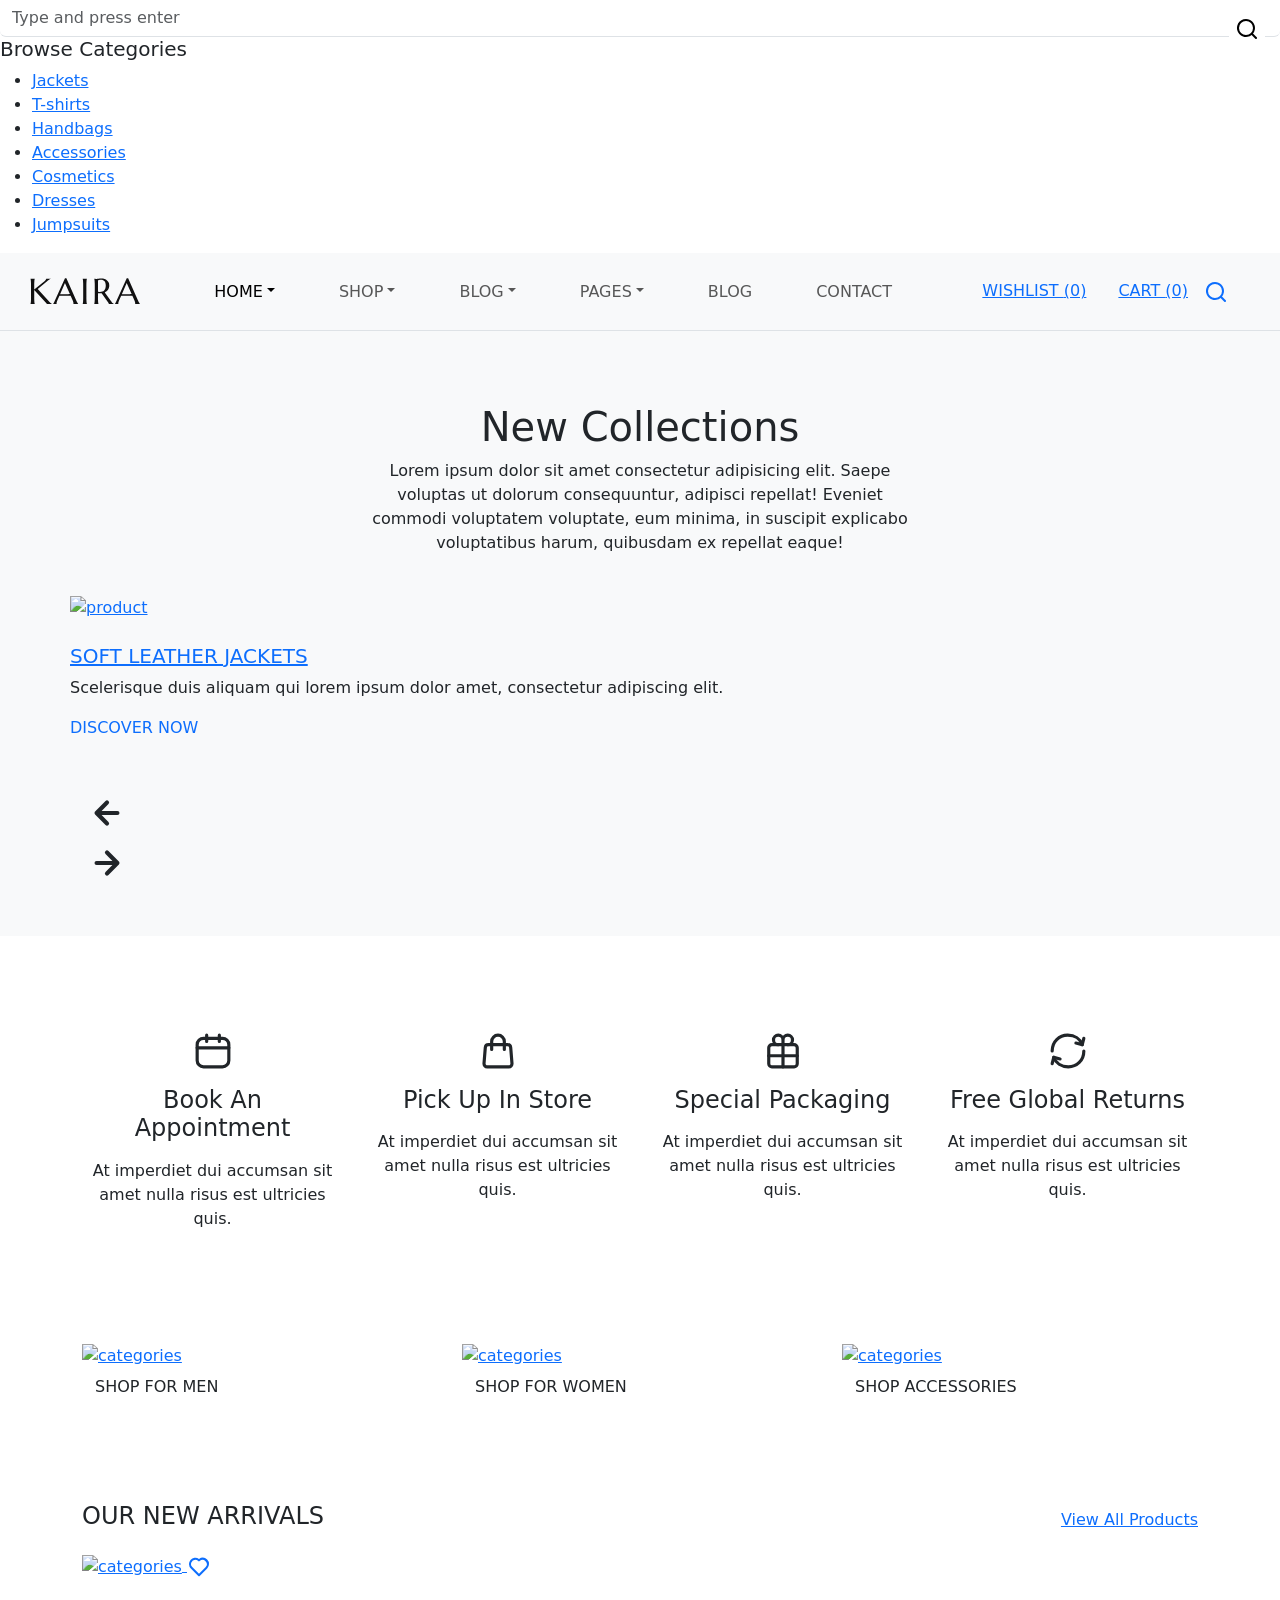
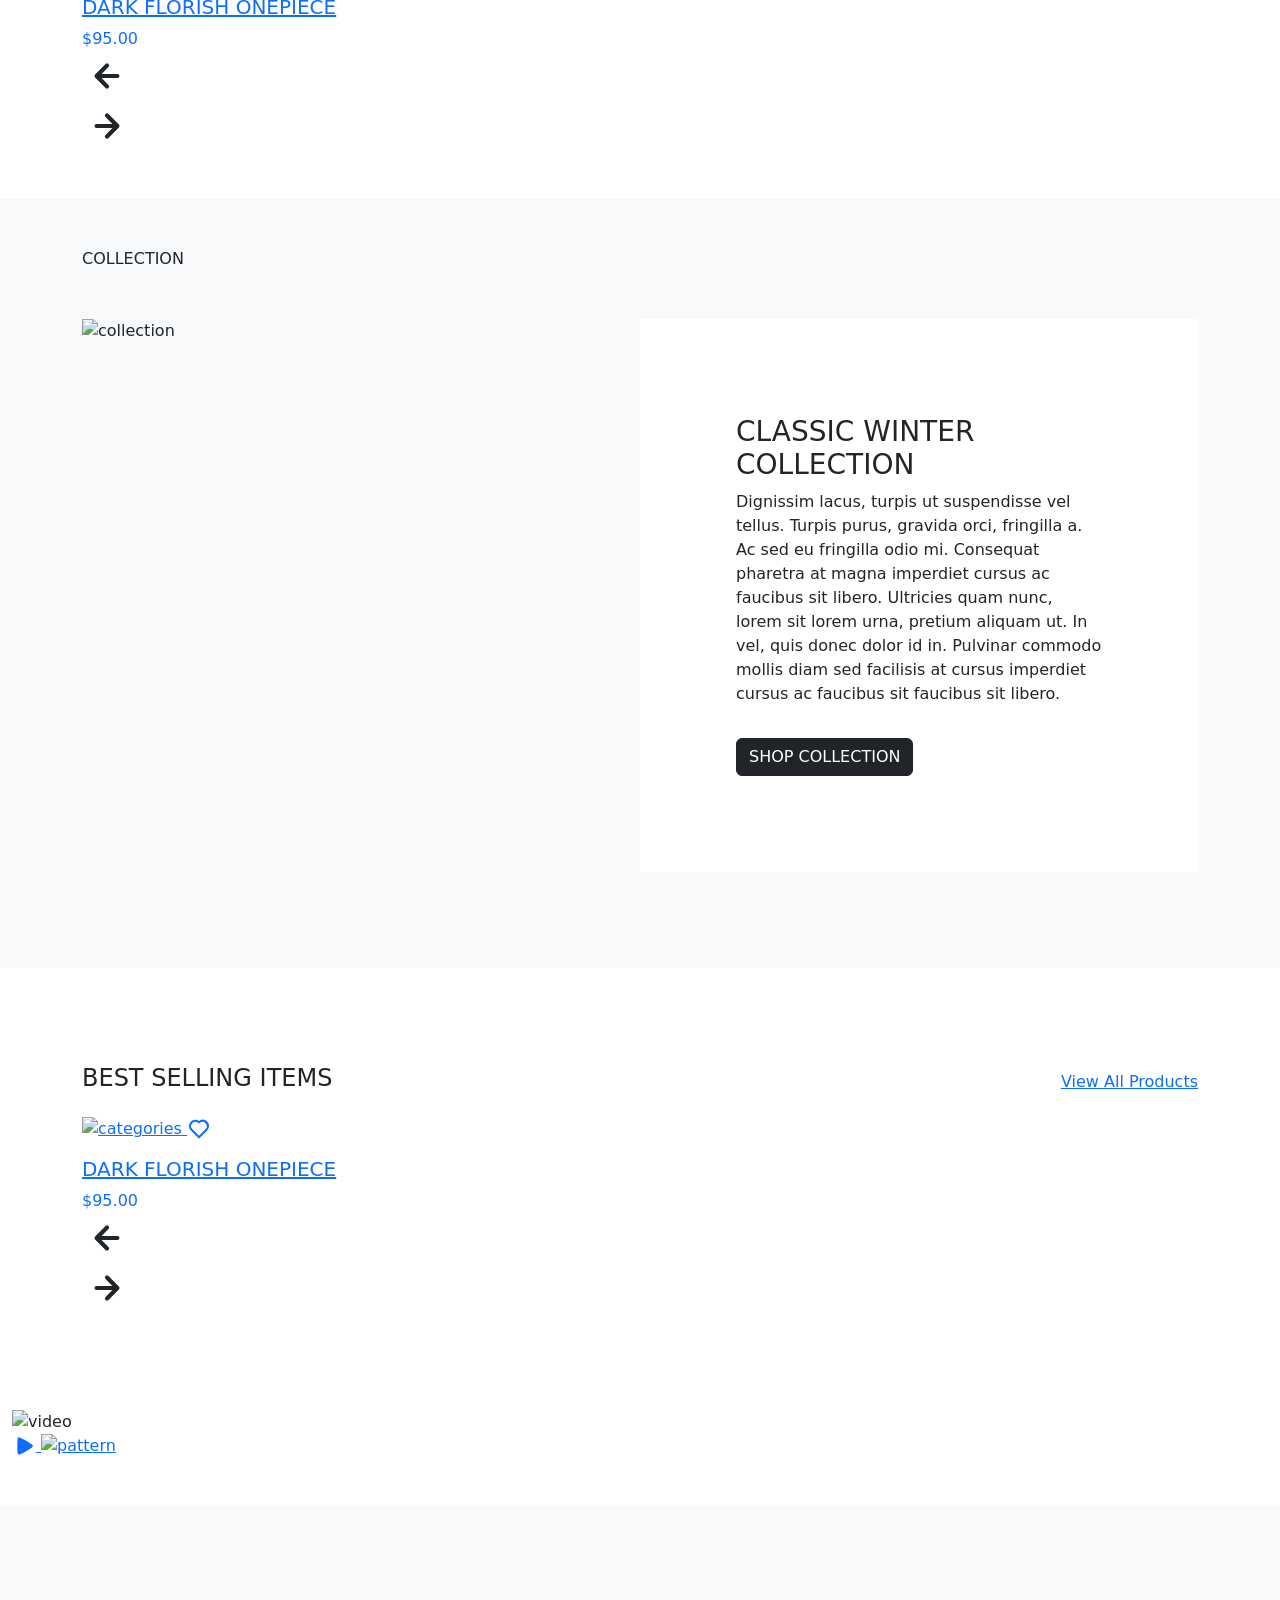
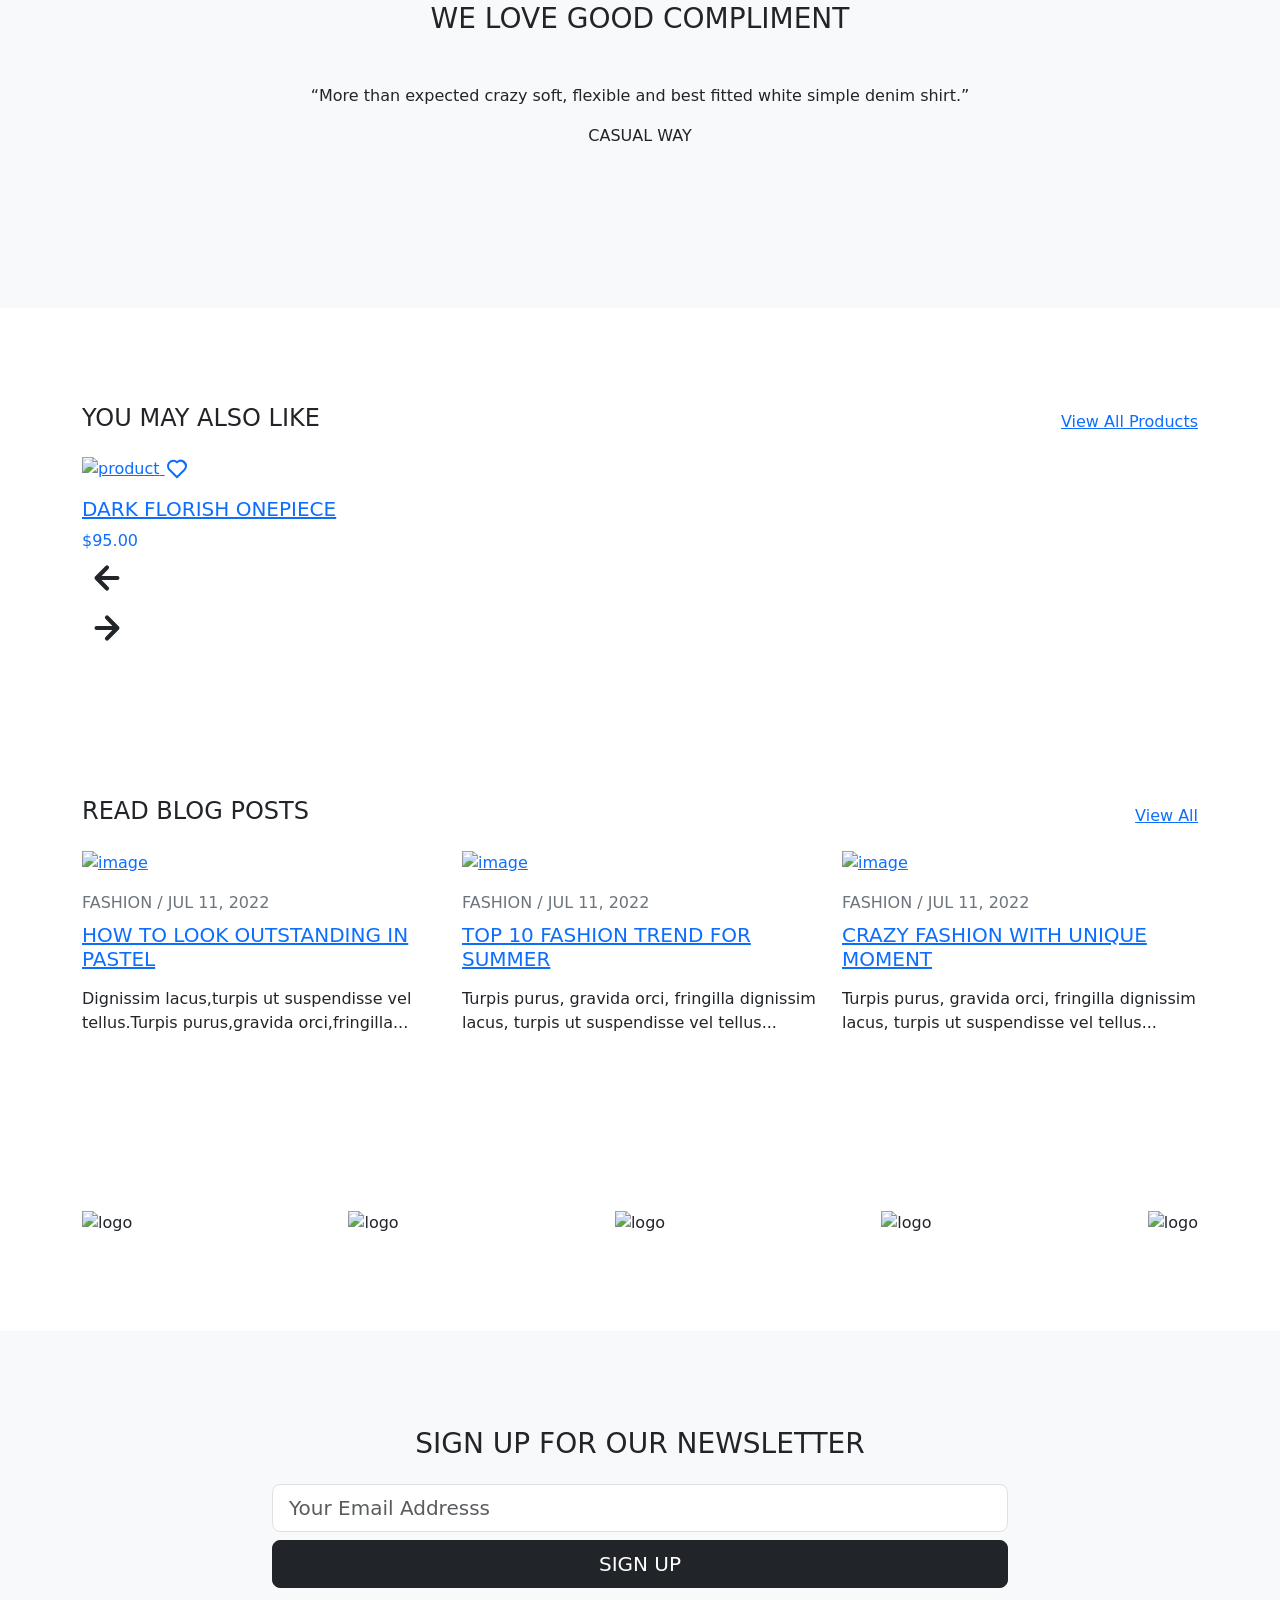
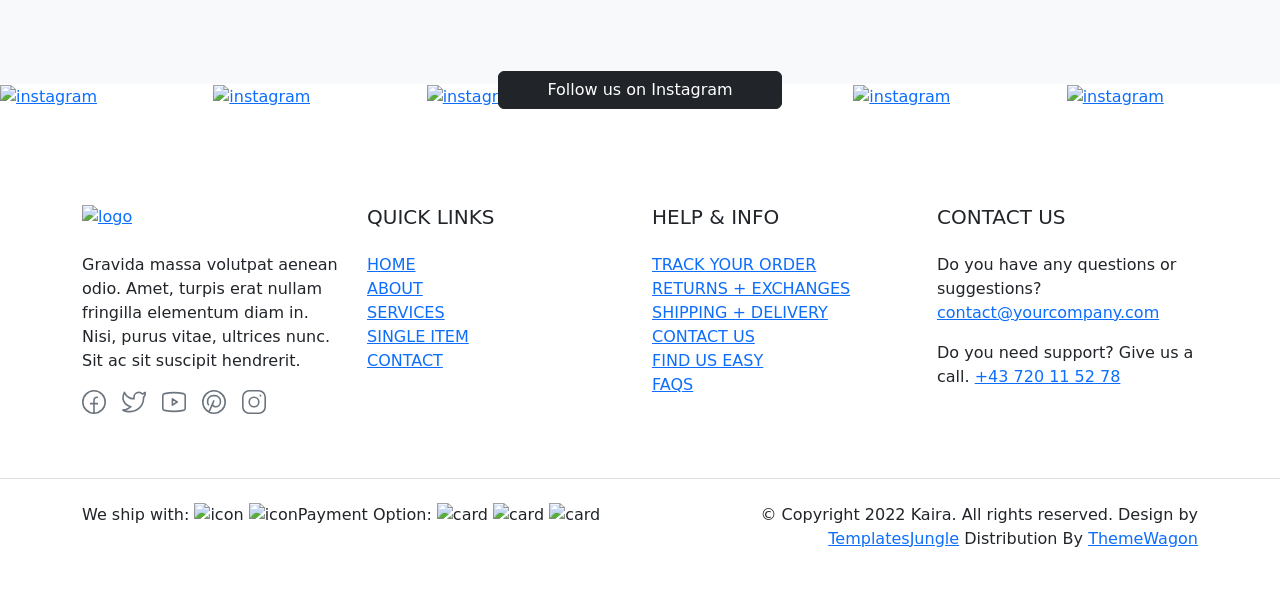
==== commit 749b4eb6: "chỉnh" ====
--- a/src/main/resources/templates/index.html
+++ b/src/main/resources/templates/index.html
@@ -514,14 +514,39 @@
                 >
                   <li class="nav-item dropdown">
                     <a
-                      style="color: rgba(0, 0, 0, 0.65)"
-                      class="nav-link active"
-                      href="index.html"
+                      class="nav-link dropdown-toggle active"
+                      href="#"
                       id="dropdownHome"
+                      data-bs-toggle="dropdown"
                       aria-haspopup="true"
                       aria-expanded="false"
                       >Home</a
                     >
+                    <ul
+                      class="dropdown-menu list-unstyled"
+                      aria-labelledby="dropdownHome"
+                    >
+                      <li>
+                        <a href="index.html" class="dropdown-item item-anchor"
+                          >Home Layout 1</a
+                        >
+                      </li>
+                      <li>
+                        <a href="index.html" class="dropdown-item item-anchor"
+                          >Home Layout 2
+                        </a>
+                      </li>
+                      <li>
+                        <a href="index.html" class="dropdown-item item-anchor"
+                          >Home Layout 3
+                        </a>
+                      </li>
+                      <li>
+                        <a href="index.html" class="dropdown-item item-anchor"
+                          >Home Layout 4
+                        </a>
+                      </li>
+                    </ul>
                   </li>
                   <li class="nav-item dropdown">
                     <a
@@ -539,17 +564,47 @@
                     >
                       <li>
                         <a href="index.html" class="dropdown-item item-anchor"
-                          >Products
-                        </a>
-                      </li>
-                      <li>
-                        <a href="index.html" class="dropdown-item item-anchor"
-                          >Collection Fashion
-                        </a>
-                      </li>
-                      <li>
-                        <a href="index.html" class="dropdown-item item-anchor"
-                          >Trademark
+                          >Shop Sidebar
+                        </a>
+                      </li>
+                      <li>
+                        <a href="index.html" class="dropdown-item item-anchor"
+                          >Shop Three Column
+                        </a>
+                      </li>
+                      <li>
+                        <a href="index.html" class="dropdown-item item-anchor"
+                          >Shop Three Column Wide
+                        </a>
+                      </li>
+                      <li>
+                        <a href="index.html" class="dropdown-item item-anchor"
+                          >Shop Four Column
+                        </a>
+                      </li>
+                      <li>
+                        <a href="index.html" class="dropdown-item item-anchor"
+                          >Shop Four Column Wide
+                        </a>
+                      </li>
+                      <li>
+                        <a href="index.html" class="dropdown-item item-anchor"
+                          >Shop Six Column
+                        </a>
+                      </li>
+                      <li>
+                        <a href="index.html" class="dropdown-item item-anchor"
+                          >Shop Six Column Wide
+                        </a>
+                      </li>
+                      <li>
+                        <a href="index.html" class="dropdown-item item-anchor"
+                          >Single Product
+                        </a>
+                      </li>
+                      <li>
+                        <a href="index.html" class="dropdown-item item-anchor"
+                          >Single Product V2
                         </a>
                       </li>
                     </ul>
@@ -570,27 +625,37 @@
                     >
                       <li>
                         <a href="index.html" class="dropdown-item item-anchor"
-                          >Styling Guides
-                        </a>
-                      </li>
-                      <li>
-                        <a href="index.html" class="dropdown-item item-anchor"
-                          >Trend Reports
-                        </a>
-                      </li>
-                      <li>
-                        <a href="index.html" class="dropdown-item item-anchor"
-                          >Brand Story & Behind the Scenes
-                        </a>
-                      </li>
-                      <li>
-                        <a href="index.html" class="dropdown-item item-anchor"
-                          >Care Guides
-                        </a>
-                      </li>
-                      <li>
-                        <a href="index.html" class="dropdown-item item-anchor"
-                          >Customer Spotlight
+                          >Blog Classic
+                        </a>
+                      </li>
+                      <li>
+                        <a href="index.html" class="dropdown-item item-anchor"
+                          >Blog Grid with Sidebar
+                        </a>
+                      </li>
+                      <li>
+                        <a href="index.html" class="dropdown-item item-anchor"
+                          >Blog Grid Four Column
+                        </a>
+                      </li>
+                      <li>
+                        <a href="index.html" class="dropdown-item item-anchor"
+                          >Blog No Sidebar
+                        </a>
+                      </li>
+                      <li>
+                        <a href="index.html" class="dropdown-item item-anchor"
+                          >Blog Right Sidebar
+                        </a>
+                      </li>
+                      <li>
+                        <a href="index.html" class="dropdown-item item-anchor"
+                          >Single Post
+                        </a>
+                      </li>
+                      <li>
+                        <a href="index.html" class="dropdown-item item-anchor"
+                          >Single Post No Sidebar
                         </a>
                       </li>
                     </ul>
@@ -636,6 +701,11 @@
                       </li>
                       <li>
                         <a href="index.html" class="dropdown-item item-anchor"
+                          >Error Page
+                        </a>
+                      </li>
+                      <li>
+                        <a href="index.html" class="dropdown-item item-anchor"
                           >FAQs
                         </a>
                       </li>
@@ -655,6 +725,9 @@
                         </a>
                       </li>
                     </ul>
+                  </li>
+                  <li class="nav-item">
+                    <a class="nav-link" href="#">Blog</a>
                   </li>
                   <li class="nav-item">
                     <a class="nav-link" href="#">Contact</a>
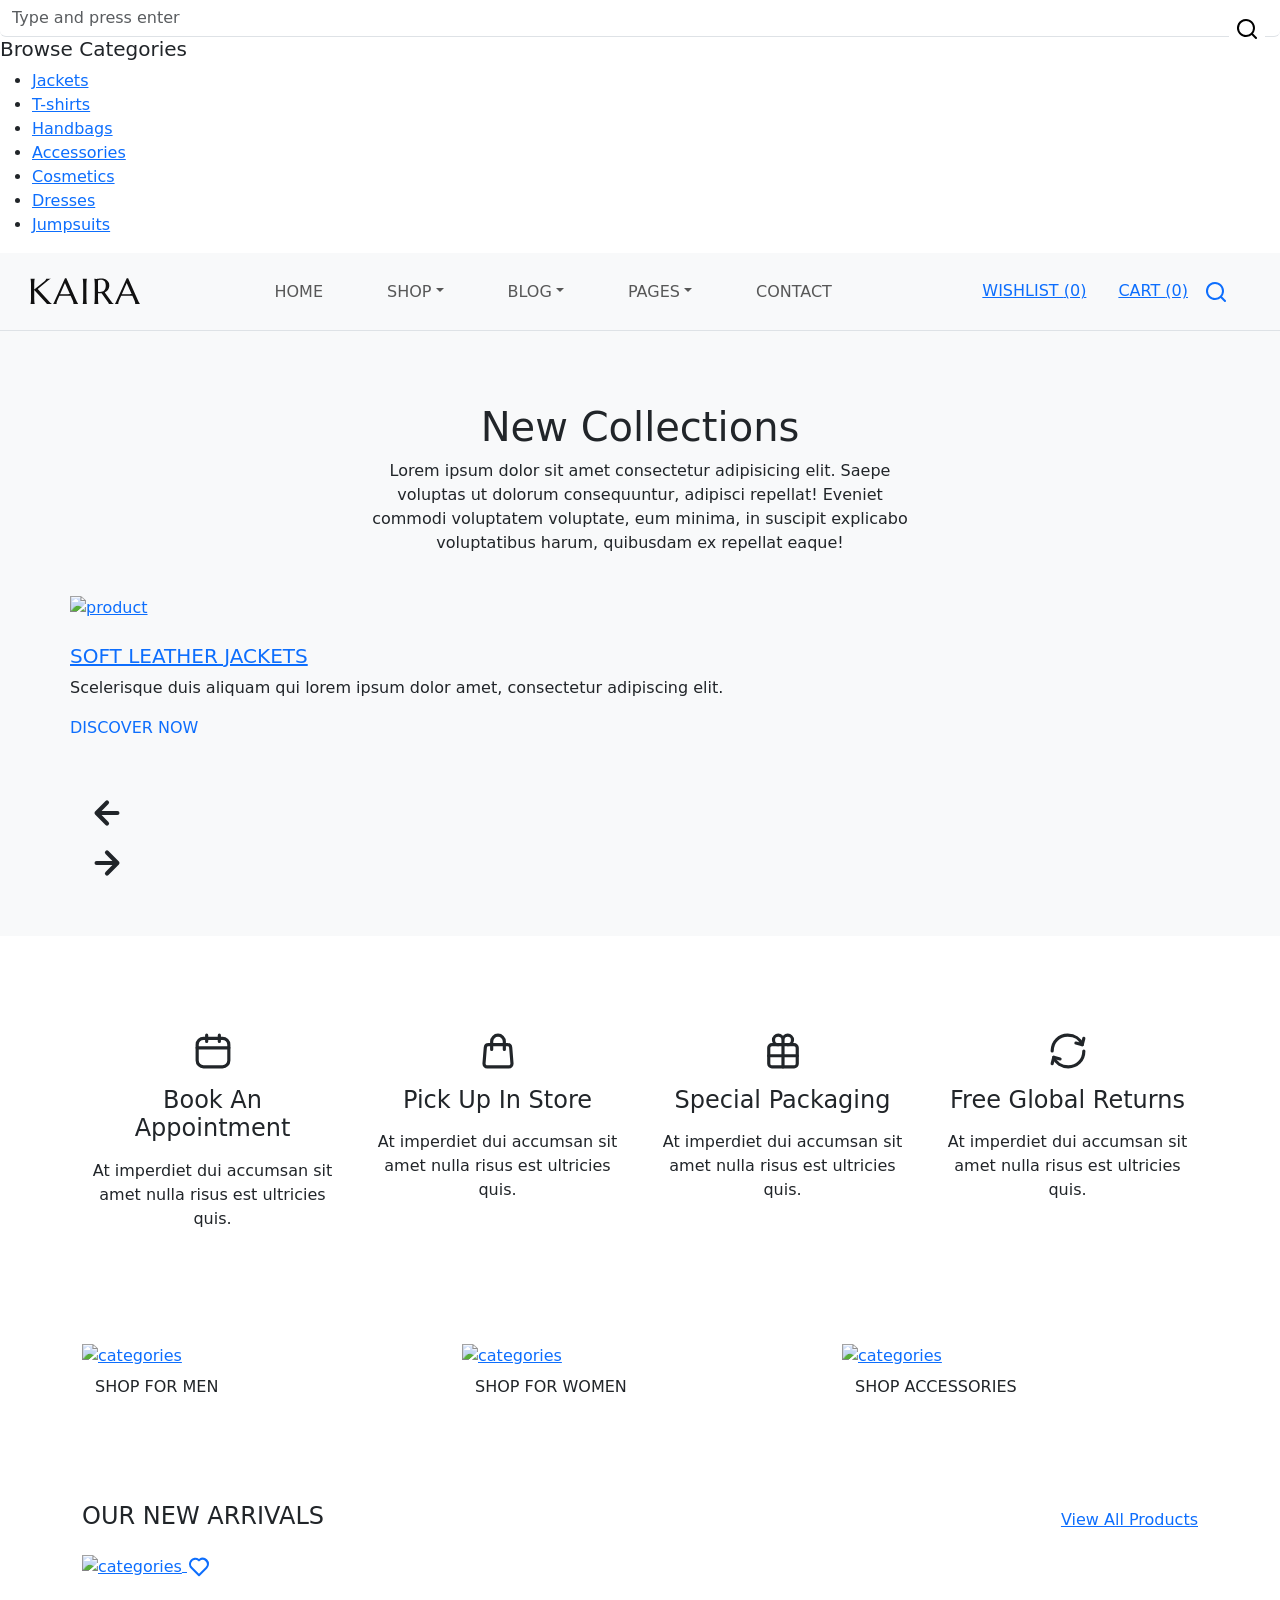
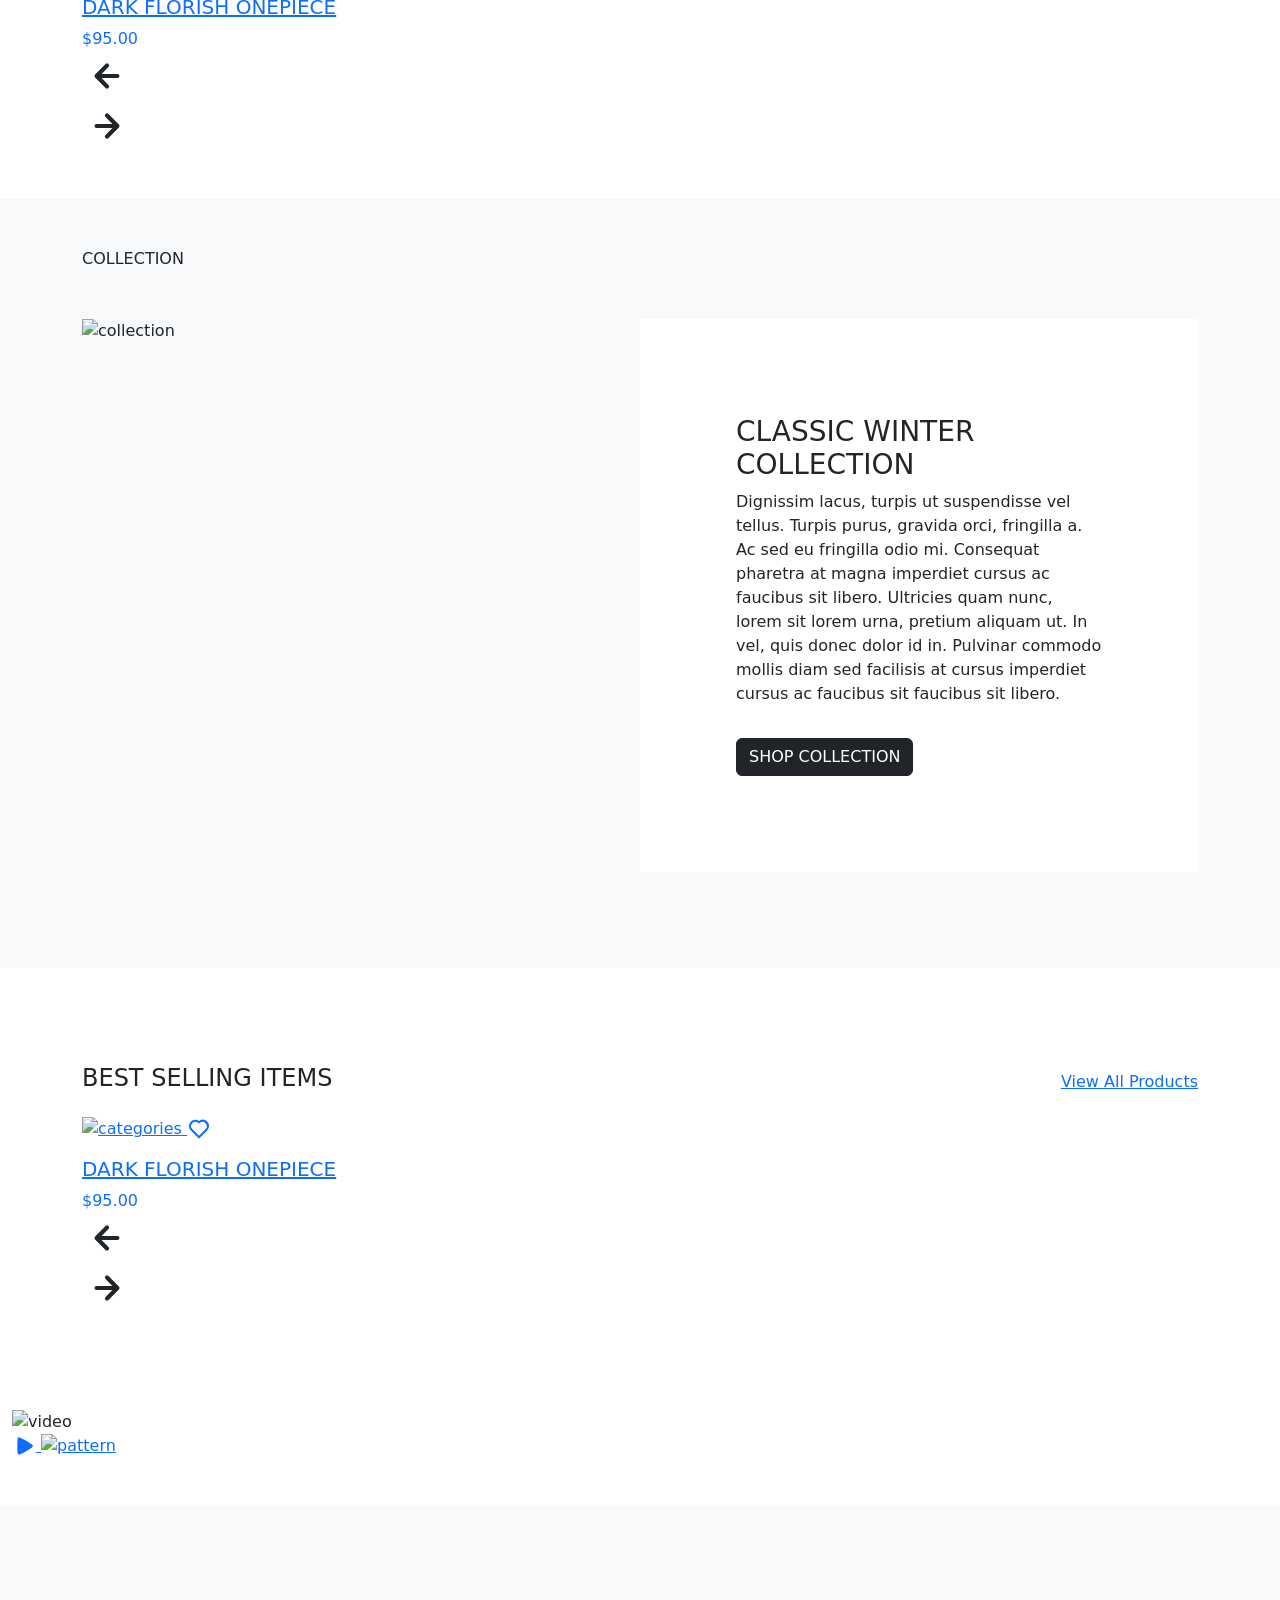
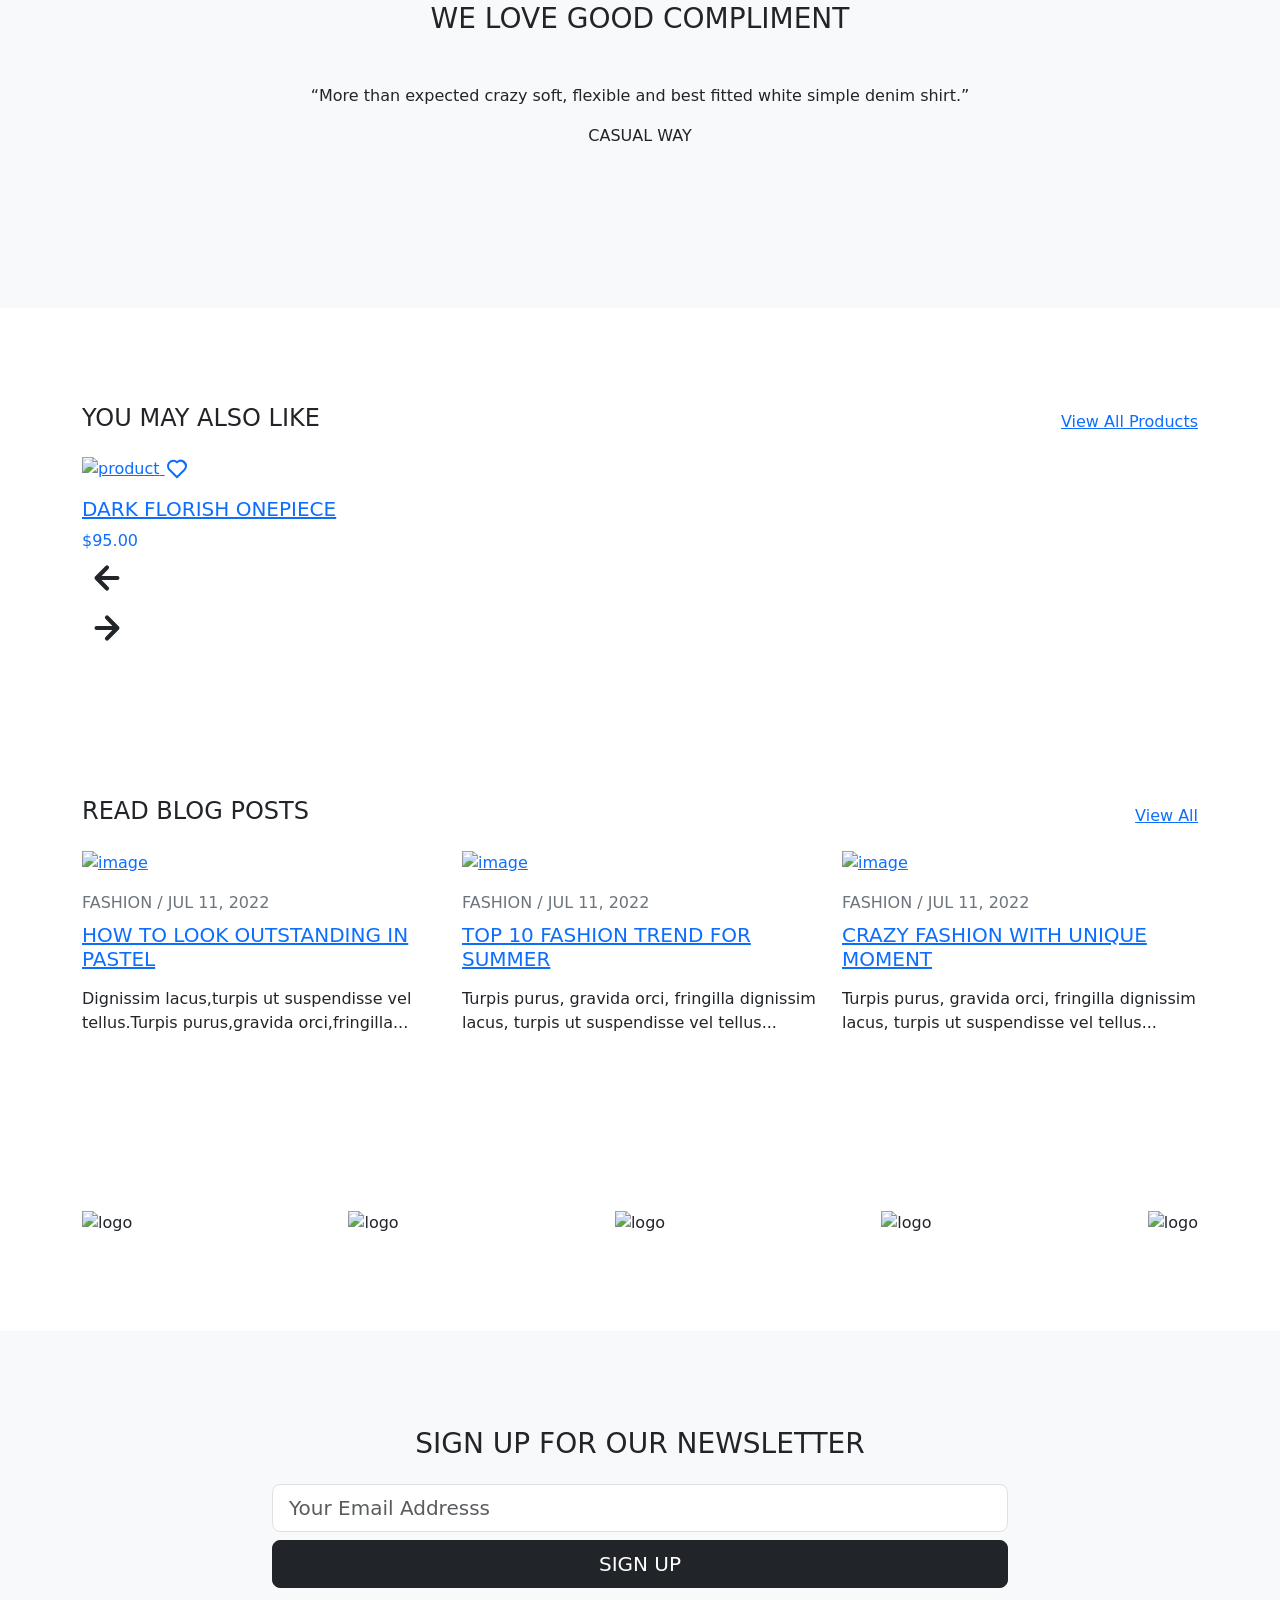
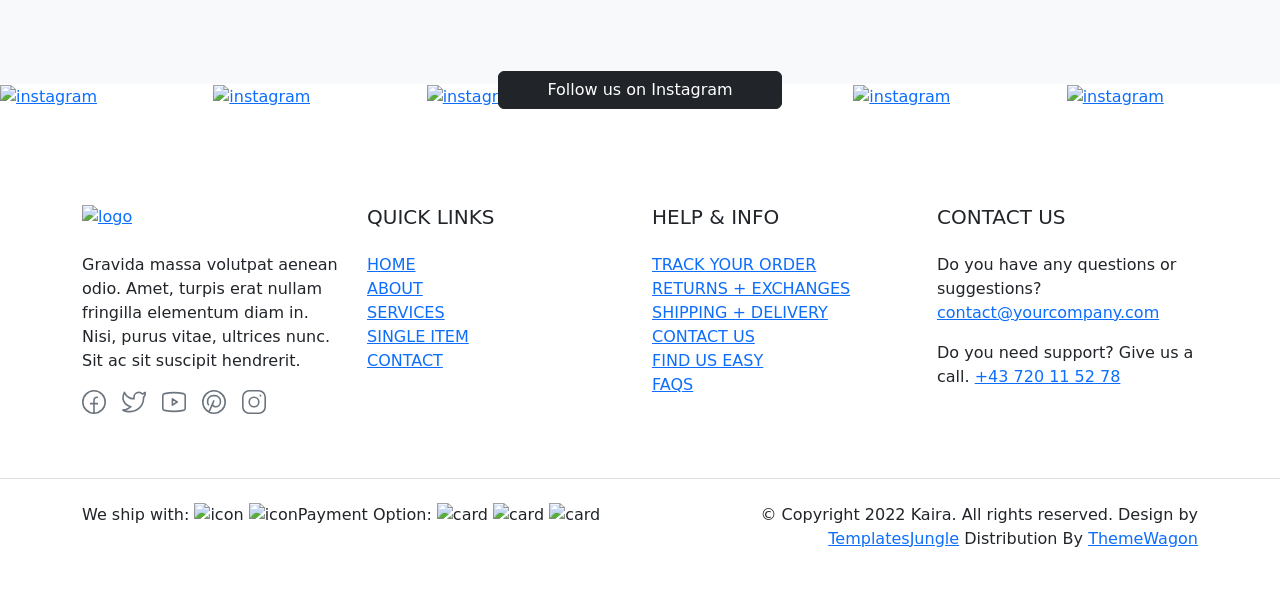
==== commit e149ad57: "thêm lần 1" ====
--- a/src/main/resources/templates/index.html
+++ b/src/main/resources/templates/index.html
@@ -514,39 +514,14 @@
                 >
                   <li class="nav-item dropdown">
                     <a
-                      class="nav-link dropdown-toggle active"
-                      href="#"
+                      style="color: rgba(0, 0, 0, 0.65)"
+                      class="nav-link active"
+                      href="index.html"
                       id="dropdownHome"
-                      data-bs-toggle="dropdown"
                       aria-haspopup="true"
                       aria-expanded="false"
                       >Home</a
                     >
-                    <ul
-                      class="dropdown-menu list-unstyled"
-                      aria-labelledby="dropdownHome"
-                    >
-                      <li>
-                        <a href="index.html" class="dropdown-item item-anchor"
-                          >Home Layout 1</a
-                        >
-                      </li>
-                      <li>
-                        <a href="index.html" class="dropdown-item item-anchor"
-                          >Home Layout 2
-                        </a>
-                      </li>
-                      <li>
-                        <a href="index.html" class="dropdown-item item-anchor"
-                          >Home Layout 3
-                        </a>
-                      </li>
-                      <li>
-                        <a href="index.html" class="dropdown-item item-anchor"
-                          >Home Layout 4
-                        </a>
-                      </li>
-                    </ul>
                   </li>
                   <li class="nav-item dropdown">
                     <a
@@ -564,47 +539,17 @@
                     >
                       <li>
                         <a href="index.html" class="dropdown-item item-anchor"
-                          >Shop Sidebar
+                          >Products
                         </a>
                       </li>
                       <li>
                         <a href="index.html" class="dropdown-item item-anchor"
-                          >Shop Three Column
+                          >Collection Fashion
                         </a>
                       </li>
                       <li>
                         <a href="index.html" class="dropdown-item item-anchor"
-                          >Shop Three Column Wide
-                        </a>
-                      </li>
-                      <li>
-                        <a href="index.html" class="dropdown-item item-anchor"
-                          >Shop Four Column
-                        </a>
-                      </li>
-                      <li>
-                        <a href="index.html" class="dropdown-item item-anchor"
-                          >Shop Four Column Wide
-                        </a>
-                      </li>
-                      <li>
-                        <a href="index.html" class="dropdown-item item-anchor"
-                          >Shop Six Column
-                        </a>
-                      </li>
-                      <li>
-                        <a href="index.html" class="dropdown-item item-anchor"
-                          >Shop Six Column Wide
-                        </a>
-                      </li>
-                      <li>
-                        <a href="index.html" class="dropdown-item item-anchor"
-                          >Single Product
-                        </a>
-                      </li>
-                      <li>
-                        <a href="index.html" class="dropdown-item item-anchor"
-                          >Single Product V2
+                          >Trademark
                         </a>
                       </li>
                     </ul>
@@ -625,37 +570,27 @@
                     >
                       <li>
                         <a href="index.html" class="dropdown-item item-anchor"
-                          >Blog Classic
+                          >Styling Guides
                         </a>
                       </li>
                       <li>
                         <a href="index.html" class="dropdown-item item-anchor"
-                          >Blog Grid with Sidebar
+                          >Trend Reports
                         </a>
                       </li>
                       <li>
                         <a href="index.html" class="dropdown-item item-anchor"
-                          >Blog Grid Four Column
+                          >Brand Story & Behind the Scenes
                         </a>
                       </li>
                       <li>
                         <a href="index.html" class="dropdown-item item-anchor"
-                          >Blog No Sidebar
+                          >Care Guides
                         </a>
                       </li>
                       <li>
                         <a href="index.html" class="dropdown-item item-anchor"
-                          >Blog Right Sidebar
-                        </a>
-                      </li>
-                      <li>
-                        <a href="index.html" class="dropdown-item item-anchor"
-                          >Single Post
-                        </a>
-                      </li>
-                      <li>
-                        <a href="index.html" class="dropdown-item item-anchor"
-                          >Single Post No Sidebar
+                          >Customer Spotlight
                         </a>
                       </li>
                     </ul>
@@ -701,11 +636,6 @@
                       </li>
                       <li>
                         <a href="index.html" class="dropdown-item item-anchor"
-                          >Error Page
-                        </a>
-                      </li>
-                      <li>
-                        <a href="index.html" class="dropdown-item item-anchor"
                           >FAQs
                         </a>
                       </li>
@@ -725,9 +655,6 @@
                         </a>
                       </li>
                     </ul>
-                  </li>
-                  <li class="nav-item">
-                    <a class="nav-link" href="#">Blog</a>
                   </li>
                   <li class="nav-item">
                     <a class="nav-link" href="#">Contact</a>
